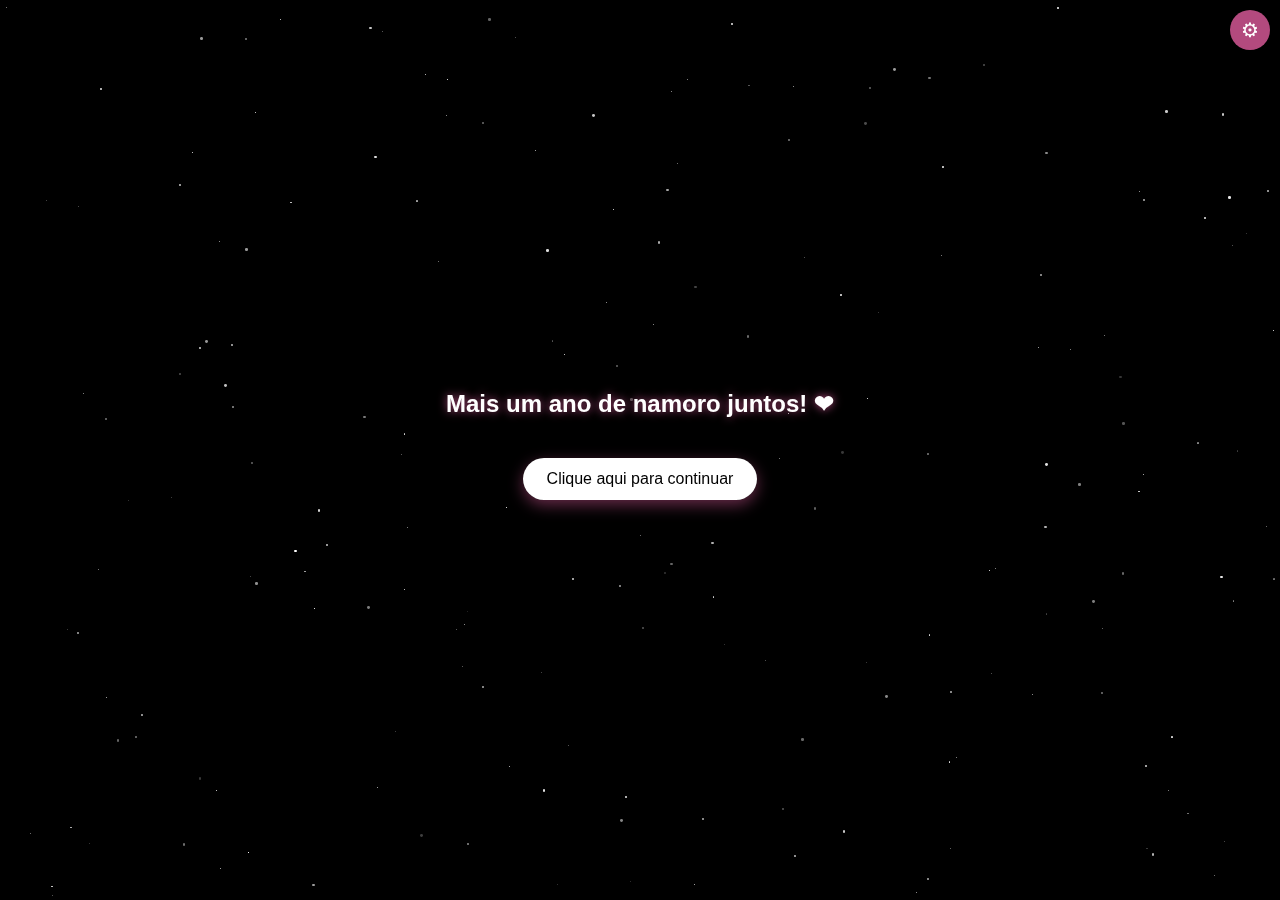
==== index.html @ 0c30dd14 "Add files via upload" ====
<!DOCTYPE html>
<html lang="pt-br">
<head>
    <meta charset="UTF-8">
    <meta name="viewport" content="width=device-width, initial-scale=1.0">
    <title>Declaração de Amor</title>
    <style>
        * {
            margin: 0;
            padding: 0;
            box-sizing: border-box;
            font-family: 'Arial', sans-serif;
        }
        body {
            background-color: rgb(0, 0, 0);
            color: white;
            overflow: hidden;
            position: relative;
            height: 100vh;
            width: 100vw;
        }
        .page {
            position: absolute;
            top: 0;
            left: 0;
            width: 100%;
            height: 100%;
            display: flex;
            flex-direction: column;
            justify-content: center;
            align-items: center;
            text-align: center;
            padding: 20px;
            opacity: 0;
            transition: opacity 1s ease;
            z-index: 1;
        }
        .active {
            opacity: 1;
            z-index: 10;
        }
        .stars {
            position: fixed;
            top: 0;
            left: 0;
            width: 100%;
            height: 100%;
            z-index: 0;
        }
        .star {
            position: absolute;
            background-color: white;
            border-radius: 50%;
        }
        .heart {
            position: absolute;
            color: rgb(248, 9, 9);
            font-size: 30px;
            animation: float 10s infinite ease-in-out;
            z-index: 0;
        }
        @keyframes float {
            0%, 100% {
                transform: translateY(0) rotate(0deg);
            }
            50% {
                transform: translateY(-20px) rotate(10deg);
            }
        }
        h1 {
            font-size: 1.5rem;
            margin-bottom: 30px;
            color: #ffffff;
            text-shadow: 0 0 10px rgba(255, 105, 180, 0.7);
        }
        h2 {
            font-size: 1.5rem;
            margin-bottom: 20px;
            color: #ffffff;
            text-shadow: 0 0 10px rgba(255, 105, 180, 0.7);
        }
        p {
            font-size: 1.2rem;
            margin-bottom: 20px;
            max-width: 600px;
            line-height: 1.6;
        }
        .btn {
            display: inline-block;
            padding: 12px 24px;
            background: linear-gradient(45deg, #ffffff, #ffffff);
            color: rgb(0, 0, 0);
            border: none;
            border-radius: 25px;
            font-size: 1rem;
            cursor: pointer;
            margin: 10px;
            text-decoration: none;
            box-shadow: 0 5px 15px rgba(255, 105, 180, 0.4);
            transition: all 0.3s ease;
        }
        .btn:hover {
            transform: translateY(-3px);
            box-shadow: 0 8px 20px rgba(255, 105, 180, 0.6);
        }
        .photo-container {
            width: 300px;
            height: 300px;
            border-radius: 15px;
            overflow: hidden;
            margin: 20px 0;
            box-shadow: 0 0 20px rgba(255, 255, 255, 0.7);
            position: relative;
        }
        .photo-container img {
            width: 100%;
            height: 100%;
            object-fit: cover;
        }
        .file-upload {
            position: absolute;
            bottom: 10px;
            right: 10px;
            background: rgba(0, 0, 0, 0.6);
            border-radius: 50%;
            width: 40px;
            height: 40px;
            display: flex;
            justify-content: center;
            align-items: center;
            cursor: pointer;
            z-index: 2;
        }
        .file-upload input {
            display: none;
        }
        .file-upload-icon {
            color: white;
            font-size: 20px;
        }
        .options {
            display: flex;
            justify-content: center;
            gap: 20px;
            margin-top: 20px;
        }
        .timer {
            display: flex;
            flex-direction: column;
            align-items: center;
            margin: 30px 0;
        }
        .timer div {
            margin: 10px 0;
            font-size: 1.3rem;
            color: #ff69b4;
        }
        .spotify-embed {
            width: 280px;
            height: 80px;
            margin: 20px 0;
            border-radius: 15px;
            overflow: hidden;
            box-shadow: 0 0 20px rgba(255, 255, 255, 0.7);
        }
        .heart-animation-container {
            width: 100%;
            height: 400px;
            display: flex;
            justify-content: center;
            align-items: center;
            margin: 20px 0;
        }
        .heart-animation-iframe {
            width: 100%;
            height: 100%;
            border: none;
            border-radius: 15px;
            box-shadow: 0 0 20px rgba(255, 105, 180, 0.7);
        }
        .meteor {
            position: absolute;
            width: 2px;
            height: 2px;
            background: linear-gradient(to right, rgba(255, 255, 255, 0.8), transparent);
            animation: meteor linear;
            top: 0;
            z-index: 0;
        }
        @keyframes meteor {
            0% {
                transform: translateX(0) translateY(0);
                opacity: 1;
            }
            100% {
                transform: translateX(-500px) translateY(500px);
                opacity: 0;
            }
        }
        .settings-panel {
            position: fixed;
            top: 10px;
            right: 10px;
            background: rgba(0, 0, 0, 0.7);
            padding: 10px;
            border-radius: 10px;
            z-index: 100;
            display: none;
        }
        .settings-toggle {
            position: fixed;
            top: 10px;
            right: 10px;
            background: rgba(255, 105, 180, 0.7);
            width: 40px;
            height: 40px;
            border-radius: 50%;
            display: flex;
            justify-content: center;
            align-items: center;
            cursor: pointer;
            z-index: 101;
            font-size: 20px;
            color: white;
        }
        .spotify-input {
            width: 100%;
            padding: 8px;
            margin-bottom: 10px;
            border-radius: 5px;
            border: 1px solid #ff69b4;
            background: rgba(0, 0, 0, 0.8);
            color: white;
        }
        .date-input {
            width: 100%;
            padding: 8px;
            margin-bottom: 10px;
            border-radius: 5px;
            border: 1px solid #ff69b4;
            background: rgba(0, 0, 0, 0.8);
            color: white;
        }
        #python-heart {
            width: 100%;
            height: 400px;
            border: none;
            border-radius: 15px;
            box-shadow: none;
        }
    </style>
</head>
<body>
    <!-- Estrelas de fundo -->
    <div class="stars" id="stars"></div>

    <!-- Botão de configurações -->
    <div class="settings-toggle" onclick="toggleSettings()">⚙</div>

    <!-- Painel de configurações -->
    <div class="settings-panel" id="settings-panel">
        <h3 style="margin-bottom: 10px; color: #fdfdfd;">Configurações</h3>
        <label for="spotify-url" style="display: block; margin-bottom: 5px;">URL do Spotify:</label>
        <input type="text" id="spotify-url" class="spotify-input" placeholder="https://open.spotify.com/embed/track/ID_DA_MUSICA">
        <label for="relationship-date" style="display: block; margin-top: 10px; margin-bottom: 5px;">Data de início do namoro:</label>
        <input type="date" id="relationship-date" class="date-input">
        <label for="declaration-text" style="display: block; margin-top: 10px; margin-bottom: 5px;">Sua declaração:</label>
        <textarea id="declaration-text" class="spotify-input" style="height: 100px; resize: none;" placeholder="Digite sua declaração de amor aqui..."></textarea>
        
        <h4 style="margin-top: 15px; margin-bottom: 10px; color: #fdfdfd;">Fotos</h4>
        <div style="display: flex; flex-direction: column; gap: 10px;">
            <div>
                <label for="photo1-upload" style="display: block; margin-bottom: 5px;">Foto 1:</label>
                <input type="file" id="photo1-upload" accept="image/*" onchange="loadAndSaveImage(this, 'character-photo1')">
            </div>
            <div>
                <label for="photo2-upload" style="display: block; margin-bottom: 5px;">Foto 2 (Casal):</label>
                <input type="file" id="photo2-upload" accept="image/*" onchange="loadAndSaveImage(this, 'couple-photo')">
            </div>
            <div>
                <label for="photo3-upload" style="display: block; margin-bottom: 5px;">Foto 3:</label>
                <input type="file" id="photo3-upload" accept="image/*" onchange="loadAndSaveImage(this, 'character-photo2')">
            </div>
        </div>
        
        <button class="btn" style="margin-top: 10px;" onclick="saveSettings()">Salvar</button>
    </div>

    <!-- Página 1 -->
    <div class="page active" id="page1">
        <h1>Mais um ano de namoro juntos! ❤</h1>
        <button class="btn" onclick="showPage(2)">Clique aqui para continuar</button>
    </div>

    <!-- Página 2 -->
    <div class="page" id="page2">
        <div class="photo-container">
            <img id="character-photo1" src="https://via.placeholder.com/500x300" alt="Personagem">
            <label class="file-upload">
                <input type="file" accept="image/*" onchange="loadAndSaveImage(this, 'character-photo1')">
                <span class="file-upload-icon"></span>
            </label>
        </div>
        <h2>Você gostaria de ouvir nossa música?</h2>
        <div class="options">
            <button class="btn" onclick="showPage(3)">Yes ❤</button>
            <button class="btn" onclick="showPage(3)">Não 😡</button>
        </div>
    </div>

    <!-- Página 3 -->
    <div class="page" id="page3">
        <h2>Te dedico cada verso dessa linda canção</h2>
        <div class="spotify-embed">
            <iframe id="spotify-iframe" src="https://open.spotify.com/embed/track/4cOdK2wGLETKBW3PvgPWqT" width="100%" height="100%" frameborder="0" allowtransparency="true" allow="encrypted-media"></iframe>
        </div>
        <button class="btn" onclick="showPage(4)">Clique aqui para continuar</button>
    </div>

    <!-- Página 4 -->
    <div class="page" id="page4">
        <div class="photo-container">
            <img id="couple-photo" src="https://via.placeholder.com/500x300" alt="Foto do casal">
            <label class="file-upload">
                <input type="file" accept="image/*" onchange="loadAndSaveImage(this, 'couple-photo')">
                <span class="file-upload-icon"></span>
            </label>
        </div>
        <p id="declaration">
            Cada momento ao seu lado é especial. Você ilumina meus dias e faz meu coração bater mais forte. Obrigado(a) por compartilhar sua vida comigo e por me fazer tão feliz. Te amo infinitamente!
        </p>
        <button class="btn" onclick="showPage(5)">Clique para continuar</button>
    </div>

    <!-- Página 5 -->
    <div class="page" id="page5">
        <div class="photo-container">
            <img id="character-photo2" src="https://via.placeholder.com/500x300" alt="Personagem">
            <label class="file-upload">
                <input type="file" accept="image/*" onchange="loadAndSaveImage(this, 'character-photo2')">
                <span class="file-upload-icon"></span>
            </label>
        </div>
        <h2>Você gostaria de ver a quanto tempo estamos juntos?</h2>
        <div class="options">
            <button class="btn" onclick="showPage(6)">Sim 🥰</button>
            <button class="btn" onclick="showPage(6)">Não 🥺</button>
        </div>
    </div>

    <!-- Página 6 -->
    <div class="page" id="page6">
        <h2>Estamos juntos há:</h2>
        <div class="timer">
            <div id="years">0 anos</div>
            <div id="months">0 meses</div>
            <div id="weeks">0 semanas</div>
            <div id="days">0 dias</div>
            <div id="hours">0 horas</div>
            <div id="minutes">0 minutos</div>
            <div id="seconds">0 segundos</div>
        </div>
        <button class="btn" onclick="showPage(7)">Clique aqui para continuar</button>
    </div>

    <!-- Página 7 -->
    <div class="page" id="page7">
        <h2>Tenho algo especial para você...</h2>
    
        <button class="btn" onclick="showPage(8)">Clique para ver coração</button>
    </div>

    <!-- Página 8 (Nova página com o coração Python) -->
    <div class="page" id="page8">
        <h2>Meu amor por você cresce a cada dia, assim como esse coração ❤</h2>
        <div class="heart-animation-container" style="box-shadow: none;">
            <iframe id="python-heart" src="heart2.html" width="100%" height="100%" frameborder="0" style="box-shadow: none;"></iframe>
        </div>
        <button class="btn" onclick="showPage(1)">Voltar ao início</button>
    </div>

    <script>
        // Variáveis globais
        let relationshipStartDate = new Date(2022, 0, 1); // Padrão: 1 de janeiro de 2022

        // Função para mostrar uma página específica
        function showPage(pageNumber) {
            document.querySelectorAll('.page').forEach(page => {
                page.classList.remove('active');
            });
            document.getElementById('page' + pageNumber).classList.add('active');
            
            // Se for a página do coração, recarregar o iframe para garantir que a animação comece
            if (pageNumber === 8) {
                const heartFrame = document.getElementById('python-heart');
                heartFrame.src = heartFrame.src;
            }
        }

        // Função para carregar e salvar imagem no localStorage
        function loadAndSaveImage(input, imageId) {
            if (input.files && input.files[0]) {
                const reader = new FileReader();
                reader.onload = function(e) {
                    const imageData = e.target.result;
                    // Salvar a imagem no localStorage
                    try {
                        localStorage.setItem('love_' + imageId, imageData);
                        // Exibir a imagem
                        document.getElementById(imageId).src = imageData;
                    } catch (error) {
                        // Se o localStorage estiver cheio, tente usar uma versão comprimida da imagem
                        console.error("Erro ao salvar imagem: ", error);
                        alert("A imagem é muito grande para ser salva localmente. Tente uma imagem menor.");
                    }
                }
                reader.readAsDataURL(input.files[0]);
            }
        }

        // Função para carregar imagens do localStorage
        function loadImagesFromStorage() {
            const imageIds = ['character-photo1', 'couple-photo', 'character-photo2'];
            
            imageIds.forEach(id => {
                const savedImage = localStorage.getItem('love_' + id);
                if (savedImage) {
                    document.getElementById(id).src = savedImage;
                }
            });
        }

        // Função para mostrar/esconder painel de configurações
        function toggleSettings() {
            const panel = document.getElementById('settings-panel');
            if (panel.style.display === 'block') {
                panel.style.display = 'none';
            } else {
                panel.style.display = 'block';
                // Carregar valores atuais nos campos
                loadCurrentSettingsToForm();
            }
        }

        // Função para carregar configurações atuais no formulário
        function loadCurrentSettingsToForm() {
            // Carregar URL do Spotify
            const spotifyUrl = localStorage.getItem('love_spotify_url');
            if (spotifyUrl) {
                document.getElementById('spotify-url').value = spotifyUrl;
            }

            // Carregar data de início do relacionamento
            const dateInput = localStorage.getItem('love_relationship_date');
            if (dateInput) {
                document.getElementById('relationship-date').value = dateInput;
            }

            // Carregar texto da declaração
            const declarationText = localStorage.getItem('love_declaration');
            if (declarationText) {
                document.getElementById('declaration-text').value = declarationText;
            }
        }

        // Função para salvar configurações
        function saveSettings() {
            // Salvar URL do Spotify
            const spotifyUrl = document.getElementById('spotify-url').value;
            if (spotifyUrl) {
                document.getElementById('spotify-iframe').src = spotifyUrl;
                localStorage.setItem('love_spotify_url', spotifyUrl);
            }

            // Salvar data de início do relacionamento
            const dateInput = document.getElementById('relationship-date').value;
            if (dateInput) {
                relationshipStartDate = new Date(dateInput);
                localStorage.setItem('love_relationship_date', dateInput);
            }

            // Salvar texto da declaração
            const declarationText = document.getElementById('declaration-text').value;
            if (declarationText) {
                document.getElementById('declaration').textContent = declarationText;
                localStorage.setItem('love_declaration', declarationText);
            }

            // Fechar painel
            document.getElementById('settings-panel').style.display = 'none';
            
            // Mostrar confirmação
            alert("Configurações salvas com sucesso!");
        }

        // Função para carregar configurações do localStorage
        function loadSettingsFromStorage() {
            // Carregar URL do Spotify
            const spotifyUrl = localStorage.getItem('love_spotify_url');
            if (spotifyUrl) {
                document.getElementById('spotify-iframe').src = spotifyUrl;
            }

            // Carregar data de início do relacionamento
            const dateInput = localStorage.getItem('love_relationship_date');
            if (dateInput) {
                relationshipStartDate = new Date(dateInput);
            }

            // Carregar texto da declaração
            const declarationText = localStorage.getItem('love_declaration');
            if (declarationText) {
                document.getElementById('declaration').textContent = declarationText;
            }
        }

        // Criar estrelas de fundo
        function createStars() {
            const starsContainer = document.getElementById('stars');
            const numberOfStars = 200;

            for (let i = 0; i < numberOfStars; i++) {
                const star = document.createElement('div');
                star.classList.add('star');

                // Tamanho aleatório para as estrelas
                const size = Math.random() * 3;
                star.style.width = size + 'px';
                star.style.height = size + 'px';

                // Posição aleatória
                star.style.left = Math.random() * 100 + '%';
                star.style.top = Math.random() * 100 + '%';

                // Brilho aleatório
                star.style.opacity = Math.random() * 0.8 + 0.2;

                starsContainer.appendChild(star);
            }
        }

        // Criar corações flutuantes
        function createHearts() {
            // Função mantida, mas não cria nenhum coração
            return;
        }

        // Criar meteoros
        function createMeteors() {
            setInterval(() => {
                const meteor = document.createElement('div');
                meteor.classList.add('meteor');

                // Posição inicial aleatória
                const startX = Math.random() * window.innerWidth + window.innerWidth/2;
                const startY = Math.random() * window.innerHeight/2;
                meteor.style.left = startX + 'px';
                meteor.style.top = startY + 'px';

                // Tamanho aleatório
                const size = Math.random() * 150 + 50;
                meteor.style.width = size + 'px';

                // Duração aleatória
                const duration = Math.random() * 2 + 1;
                meteor.style.animationDuration = duration + 's';

                document.body.appendChild(meteor);

                // Remover o meteoro após a animação
                setTimeout(() => {
                    meteor.remove();
                }, duration * 1000);
            }, 1000);
        }

        // Calcular tempo de namoro
        function calculateRelationshipTime() {
            function updateTimer() {
                const now = new Date();
                const diff = now - relationshipStartDate;

                // Cálculo básico de todas as unidades
                const seconds = Math.floor(diff / 1000);
                const minutes = Math.floor(seconds / 60);
                const hours = Math.floor(minutes / 60);
                const days = Math.floor(hours / 24);
                const months = Math.floor(days / 30.44); // Média de dias por mês
                const years = Math.floor(days / 365.25); // Considerando anos bissextos

                // Cálculo correto dos valores restantes
                const remainingMonths = Math.floor(months % 12);
                const totalDaysInMonths = years * 365.25 + remainingMonths * 30.44;
                const remainingDays = Math.floor(days - totalDaysInMonths);
                const remainingWeeks = Math.floor(remainingDays / 7);
                const remainingDaysAfterWeeks = remainingDays % 7;
                const remainingHours = hours % 24;
                const remainingMinutes = minutes % 60;
                const remainingSeconds = seconds % 60;

                document.getElementById('years').textContent = years + (years === 1 ? ' ano' : ' anos');
                document.getElementById('months').textContent = remainingMonths + (remainingMonths === 1 ? ' mês' : ' meses');
                document.getElementById('weeks').textContent = remainingWeeks + (remainingWeeks === 1 ? ' semana' : ' semanas');
                document.getElementById('days').textContent = remainingDaysAfterWeeks + (remainingDaysAfterWeeks === 1 ? ' dia' : ' dias');
                document.getElementById('hours').textContent = remainingHours + (remainingHours === 1 ? ' hora' : ' horas');
                document.getElementById('minutes').textContent = remainingMinutes + ' min';
                document.getElementById('seconds').textContent = remainingSeconds + (remainingSeconds === 1 ? ' segundo' : ' segundos');
            }

            // Atualizar a cada segundo
            setInterval(updateTimer, 1000);
            updateTimer(); // Iniciar imediatamente
        }

        // Verificar se o localStorage está disponível
        function checkLocalStorage() {
            try {
                localStorage.setItem('test', 'test');
                localStorage.removeItem('test');
                return true;
            } catch (e) {
                alert("Seu navegador não suporta armazenamento local ou está em modo privado. Algumas funcionalidades podem não funcionar corretamente.");
                return false;
            }
        }

        // Inicializar tudo quando a página carregar
        window.onload = function() {
            // Verificar se o localStorage está disponível
            if (checkLocalStorage()) {
                // Carregar configurações salvas
                loadSettingsFromStorage();
                
                // Carregar imagens salvas
                loadImagesFromStorage();
            }
            
            createStars();
            // Removida a chamada de createHearts()
            createMeteors();
            calculateRelationshipTime();
        };
    </script>
</body>
</html>
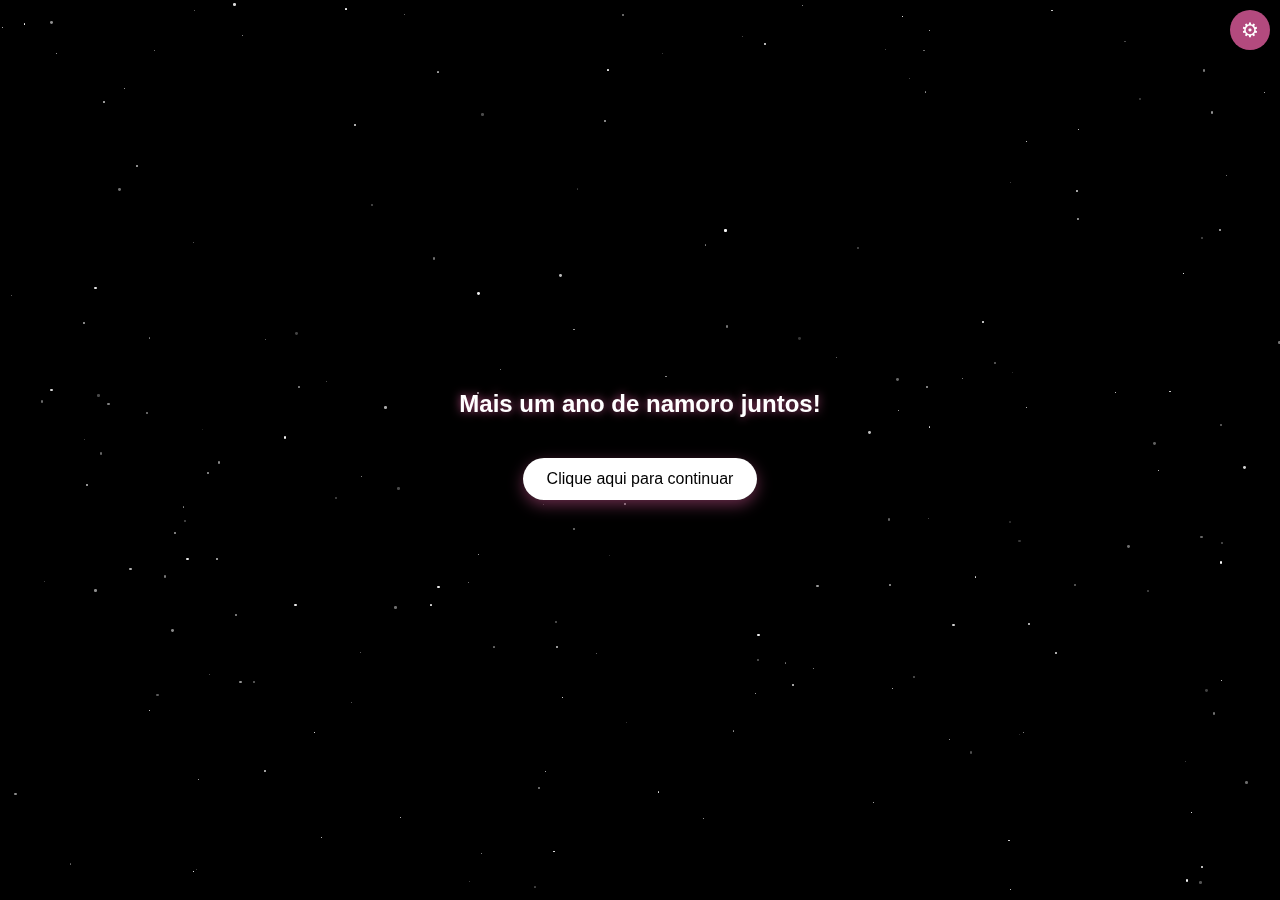
==== commit 7a26afdf: "Add files via upload" ====
--- a/index.html
+++ b/index.html
@@ -288,7 +288,7 @@
 
     <!-- Página 1 -->
     <div class="page active" id="page1">
-        <h1>Mais um ano de namoro juntos! ❤</h1>
+        <h1>Mais um ano de namoro juntos!</h1>
         <button class="btn" onclick="showPage(2)">Clique aqui para continuar</button>
     </div>
 
@@ -304,7 +304,7 @@
         <h2>Você gostaria de ouvir nossa música?</h2>
         <div class="options">
             <button class="btn" onclick="showPage(3)">Yes ❤</button>
-            <button class="btn" onclick="showPage(3)">Não 😡</button>
+            <button class="btn" onclick="showPage(3)">no 😡</button>
         </div>
     </div>
 
@@ -312,7 +312,7 @@
     <div class="page" id="page3">
         <h2>Te dedico cada verso dessa linda canção</h2>
         <div class="spotify-embed">
-            <iframe id="spotify-iframe" src="https://open.spotify.com/embed/track/4cOdK2wGLETKBW3PvgPWqT" width="100%" height="100%" frameborder="0" allowtransparency="true" allow="encrypted-media"></iframe>
+            <iframe id="spotify-iframe" src="https://open.spotify.com/embed/track/4vgU9MGJwhgBEtlO8mMN49?utm_source=generator" width="100%" height="100%" frameborder="0" allowtransparency="true" allow="encrypted-media"></iframe>
         </div>
         <button class="btn" onclick="showPage(4)">Clique aqui para continuar</button>
     </div>
@@ -343,8 +343,8 @@
         </div>
         <h2>Você gostaria de ver a quanto tempo estamos juntos?</h2>
         <div class="options">
-            <button class="btn" onclick="showPage(6)">Sim 🥰</button>
-            <button class="btn" onclick="showPage(6)">Não 🥺</button>
+            <button class="btn" onclick="showPage(6)">yes 🥰</button>
+            <button class="btn" onclick="showPage(6)">no 🥺</button>
         </div>
     </div>
 
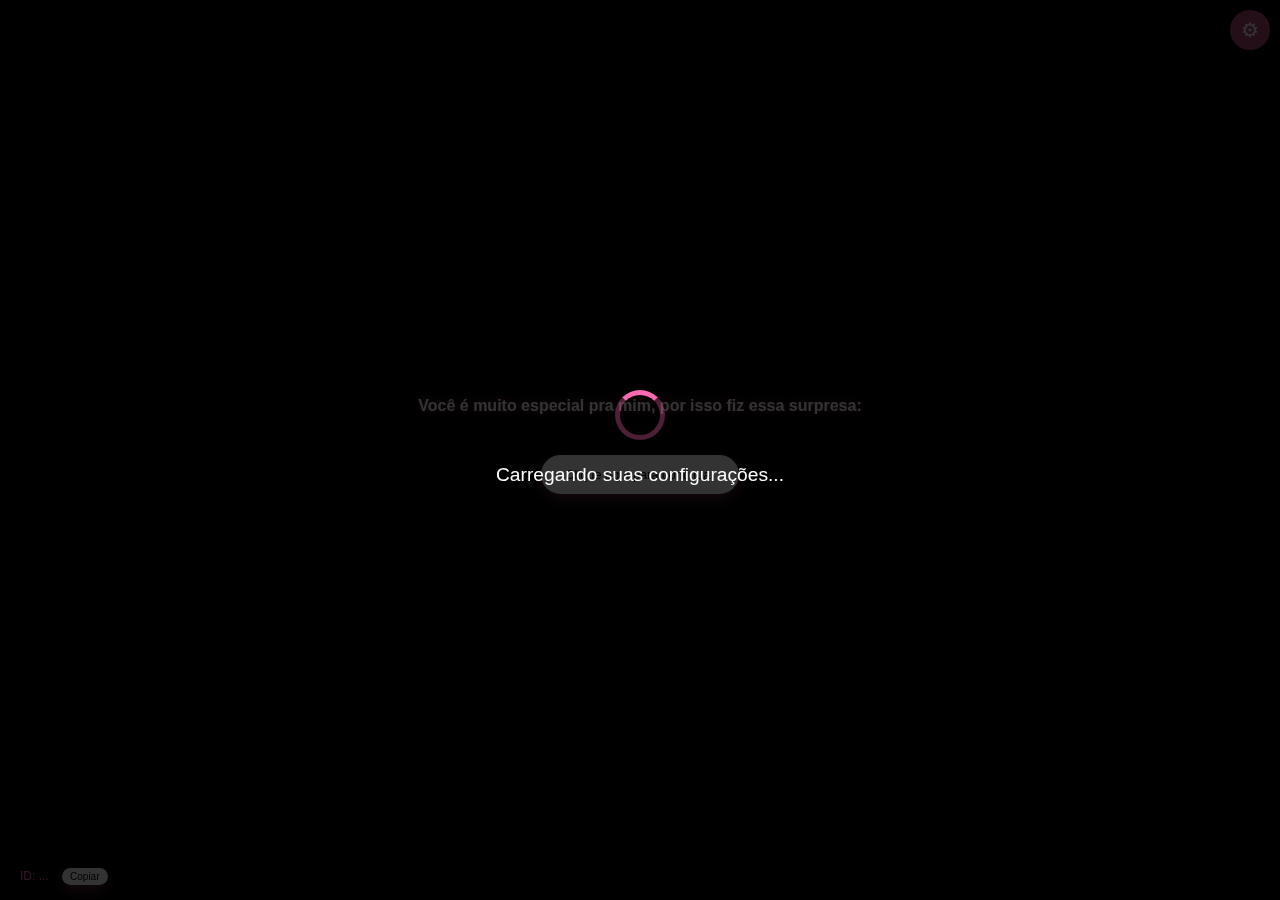
==== commit 40346005: "Add files via upload" ====
--- a/index.html
+++ b/index.html
@@ -3,23 +3,38 @@
 <head>
     <meta charset="UTF-8">
     <meta name="viewport" content="width=device-width, initial-scale=1.0">
+
     <title>Declaração de Amor</title>
+    <!-- Firebase SDK -->
+    <script src="https://www.gstatic.com/firebasejs/8.10.1/firebase-app.js"></script>
+    <script src="https://www.gstatic.com/firebasejs/8.10.1/firebase-database.js"></script>
     <style>
+
         * {
+
             margin: 0;
             padding: 0;
             box-sizing: border-box;
             font-family: 'Arial', sans-serif;
         }
+
+        
+
         body {
+
             background-color: rgb(0, 0, 0);
             color: white;
             overflow: hidden;
             position: relative;
             height: 100vh;
             width: 100vw;
-        }
+
+        }
+
+        
+
         .page {
+
             position: absolute;
             top: 0;
             left: 0;
@@ -34,31 +49,52 @@
             opacity: 0;
             transition: opacity 1s ease;
             z-index: 1;
-        }
+            overflow-y: auto;
+
+        }
+
+        
         .active {
+
             opacity: 1;
             z-index: 10;
-        }
+
+        }
+
+        
         .stars {
+
             position: fixed;
             top: 0;
             left: 0;
             width: 100%;
             height: 100%;
             z-index: 0;
-        }
+
+        }
+
+        
+
         .star {
+
             position: absolute;
             background-color: white;
             border-radius: 50%;
-        }
+
+        }
+
+        
         .heart {
+
             position: absolute;
             color: rgb(248, 9, 9);
             font-size: 30px;
             animation: float 10s infinite ease-in-out;
             z-index: 0;
-        }
+
+        }
+
+        
         @keyframes float {
             0%, 100% {
                 transform: translateY(0) rotate(0deg);
@@ -67,24 +103,36 @@
                 transform: translateY(-20px) rotate(10deg);
             }
         }
+
+        
         h1 {
-            font-size: 1.5rem;
+            font-size: 1.0rem;
             margin-bottom: 30px;
             color: #ffffff;
             text-shadow: 0 0 10px rgba(255, 105, 180, 0.7);
-        }
+
+        }
+
+        
         h2 {
             font-size: 1.5rem;
             margin-bottom: 20px;
             color: #ffffff;
             text-shadow: 0 0 10px rgba(255, 105, 180, 0.7);
-        }
+
+        }
+
+        
+
         p {
             font-size: 1.2rem;
             margin-bottom: 20px;
             max-width: 600px;
             line-height: 1.6;
-        }
+
+        }
+
+        
         .btn {
             display: inline-block;
             padding: 12px 24px;
@@ -92,31 +140,50 @@
             color: rgb(0, 0, 0);
             border: none;
             border-radius: 25px;
-            font-size: 1rem;
+            font-size: 0.8rem;
             cursor: pointer;
             margin: 10px;
             text-decoration: none;
             box-shadow: 0 5px 15px rgba(255, 105, 180, 0.4);
             transition: all 0.3s ease;
-        }
+
+        }
+
+        
+
         .btn:hover {
             transform: translateY(-3px);
             box-shadow: 0 8px 20px rgba(255, 105, 180, 0.6);
         }
+
+        
         .photo-container {
-            width: 300px;
-            height: 300px;
+            width: 280px;
+            height: 280px;
             border-radius: 15px;
             overflow: hidden;
             margin: 20px 0;
             box-shadow: 0 0 20px rgba(255, 255, 255, 0.7);
             position: relative;
-        }
+
+        }
+
+        
+        @media (min-width: 768px) {
+            .photo-container {
+                width: 300px;
+                height: 300px;
+            }
+        }
+
+        
         .photo-container img {
             width: 100%;
             height: 100%;
             object-fit: cover;
         }
+
+        
         .file-upload {
             position: absolute;
             bottom: 10px;
@@ -131,30 +198,43 @@
             cursor: pointer;
             z-index: 2;
         }
+
+        
         .file-upload input {
             display: none;
         }
+
+        
         .file-upload-icon {
             color: white;
             font-size: 20px;
         }
+
+        
+
         .options {
             display: flex;
             justify-content: center;
             gap: 20px;
             margin-top: 20px;
         }
+
+        
         .timer {
             display: flex;
             flex-direction: column;
             align-items: center;
             margin: 30px 0;
         }
+
+    
         .timer div {
             margin: 10px 0;
             font-size: 1.3rem;
             color: #ff69b4;
         }
+
+        
         .spotify-embed {
             width: 280px;
             height: 80px;
@@ -163,14 +243,27 @@
             overflow: hidden;
             box-shadow: 0 0 20px rgba(255, 255, 255, 0.7);
         }
+
+        
         .heart-animation-container {
             width: 100%;
-            height: 400px;
+            height: 300px;
             display: flex;
             justify-content: center;
             align-items: center;
             margin: 20px 0;
         }
+
+        
+
+        @media (min-width: 768px) {
+            .heart-animation-container {
+                height: 400px;
+            }
+        }
+
+        
+
         .heart-animation-iframe {
             width: 100%;
             height: 100%;
@@ -178,6 +271,8 @@
             border-radius: 15px;
             box-shadow: 0 0 20px rgba(255, 105, 180, 0.7);
         }
+
+        
         .meteor {
             position: absolute;
             width: 2px;
@@ -187,6 +282,8 @@
             top: 0;
             z-index: 0;
         }
+
+        
         @keyframes meteor {
             0% {
                 transform: translateX(0) translateY(0);
@@ -197,16 +294,22 @@
                 opacity: 0;
             }
         }
+
+        
         .settings-panel {
             position: fixed;
-            top: 10px;
-            right: 10px;
-            background: rgba(0, 0, 0, 0.7);
-            padding: 10px;
-            border-radius: 10px;
+            top: 0;
+            left: 0;
+            right: 0;
+            bottom: 0;
+            background: rgba(0, 0, 0, 0.95);
+            padding: 20px;
             z-index: 100;
             display: none;
-        }
+            overflow-y: auto;
+        }
+
+        
         .settings-toggle {
             position: fixed;
             top: 10px;
@@ -223,34 +326,185 @@
             font-size: 20px;
             color: white;
         }
+
+        
+        .settings-content {
+            max-width: 500px;
+            margin: 0 auto;
+            padding-top: 50px;
+        }
+
+        
+        .settings-close {
+            position: absolute;
+            top: 10px;
+            right: 10px;
+            background: rgba(255, 105, 180, 0.7);
+            width: 40px;
+            height: 40px;
+            border-radius: 50%;
+            display: flex;
+            justify-content: center;
+            align-items: center;
+            cursor: pointer;
+            font-size: 20px;
+            color: white;
+        }
+
+        
         .spotify-input {
             width: 100%;
-            padding: 8px;
-            margin-bottom: 10px;
+            padding: 12px;
+            margin-bottom: 15px;
             border-radius: 5px;
             border: 1px solid #ff69b4;
             background: rgba(0, 0, 0, 0.8);
             color: white;
-        }
+            font-size: 16px;
+        }
+
+        
         .date-input {
             width: 100%;
-            padding: 8px;
-            margin-bottom: 10px;
+            padding: 12px;
+            margin-bottom: 15px;
             border-radius: 5px;
             border: 1px solid #ff69b4;
             background: rgba(0, 0, 0, 0.8);
             color: white;
-        }
+            font-size: 16px;
+        }
+
+        
         #python-heart {
             width: 100%;
-            height: 400px;
+            height: 100%;
             border: none;
             border-radius: 15px;
             box-shadow: none;
         }
+
+        
+        .settings-section {
+            margin-bottom: 25px;
+        }
+
+    
+
+        .settings-section h3 {
+            margin-bottom: 15px;
+            color: #ff69b4;
+        }
+
+        
+
+        .file-input-container {
+            position: relative;
+            margin-bottom: 15px;
+        }
+
+        
+        .file-input-label {
+            display: block;
+            padding: 12px;
+            background: rgba(255, 105, 180, 0.3);
+            border: 1px solid #ff69b4;
+            border-radius: 5px;
+            color: white;
+            text-align: center;
+            cursor: pointer;
+        }
+
+        
+        .file-input {
+            position: absolute;
+            top: 0;
+            left: 0;
+            width: 100%;
+            height: 100%;
+            opacity: 0;
+            cursor: pointer;
+        }
+
+        
+
+        .preview-container {
+            width: 100%;
+            height: 150px;
+            margin-top: 10px;
+            border-radius: 5px;
+            overflow: hidden;
+            background: #111;
+            display: flex;
+            justify-content: center;
+            align-items: center;
+        }
+
+        
+
+        .preview-container img {
+            max-width: 100%;
+            max-height: 100%;
+            object-fit: contain;
+        }
+        
+        .loading-overlay {
+            position: fixed;
+            top: 0;
+            left: 0;
+            width: 100%;
+            height: 100%;
+            background-color: rgba(0, 0, 0, 0.8);
+            display: flex;
+            justify-content: center;
+            align-items: center;
+            z-index: 1000;
+            flex-direction: column;
+        }
+        
+        .loading-spinner {
+            border: 5px solid rgba(255, 105, 180, 0.3);
+            border-radius: 50%;
+            border-top: 5px solid #ff69b4;
+            width: 50px;
+            height: 50px;
+            animation: spin 1s linear infinite;
+            margin-bottom: 20px;
+        }
+        
+        @keyframes spin {
+            0% { transform: rotate(0deg); }
+            100% { transform: rotate(360deg); }
+        }
+        
+        .site-id-container {
+            position: fixed;
+            bottom: 10px;
+            left: 10px;
+            background: rgba(0, 0, 0, 0.7);
+            padding: 5px 10px;
+            border-radius: 5px;
+            font-size: 12px;
+            color: #ff69b4;
+            z-index: 99;
+        }
+
     </style>
 </head>
+
 <body>
+    <!-- Overlay de carregamento -->
+    <div class="loading-overlay" id="loading-overlay">
+        <div class="loading-spinner"></div>
+        <p>Carregando suas configurações...</p>
+    </div>
+
+    <!-- Container para ID do site -->
+    <div class="site-id-container" id="site-id-container">
+        ID: <span id="site-id">...</span>
+        <button class="btn" style="padding: 3px 8px; margin: 0 0 0 10px; font-size: 10px;" onclick="copySiteId()">Copiar</button>
+    </div>
+
     <!-- Estrelas de fundo -->
     <div class="stars" id="stars"></div>
 
@@ -259,36 +513,72 @@
 
     <!-- Painel de configurações -->
     <div class="settings-panel" id="settings-panel">
-        <h3 style="margin-bottom: 10px; color: #fdfdfd;">Configurações</h3>
-        <label for="spotify-url" style="display: block; margin-bottom: 5px;">URL do Spotify:</label>
-        <input type="text" id="spotify-url" class="spotify-input" placeholder="https://open.spotify.com/embed/track/ID_DA_MUSICA">
-        <label for="relationship-date" style="display: block; margin-top: 10px; margin-bottom: 5px;">Data de início do namoro:</label>
-        <input type="date" id="relationship-date" class="date-input">
-        <label for="declaration-text" style="display: block; margin-top: 10px; margin-bottom: 5px;">Sua declaração:</label>
-        <textarea id="declaration-text" class="spotify-input" style="height: 100px; resize: none;" placeholder="Digite sua declaração de amor aqui..."></textarea>
-        
-        <h4 style="margin-top: 15px; margin-bottom: 10px; color: #fdfdfd;">Fotos</h4>
-        <div style="display: flex; flex-direction: column; gap: 10px;">
-            <div>
-                <label for="photo1-upload" style="display: block; margin-bottom: 5px;">Foto 1:</label>
-                <input type="file" id="photo1-upload" accept="image/*" onchange="loadAndSaveImage(this, 'character-photo1')">
+        <div class="settings-close" onclick="toggleSettings()">✕</div>
+        <div class="settings-content">
+            <h2 style="margin-bottom: 20px; color: #fdfdfd;">Configurações</h2>
+            
+            <div class="settings-section">
+                <h3>ID do Site</h3>
+                <p style="font-size: 14px; margin-bottom: 15px;">Use este ID para acessar o mesmo site em outros dispositivos:</p>
+                <div style="display: flex; margin-bottom: 15px;">
+                    <input type="text" id="config-site-id" class="spotify-input" style="margin-bottom: 0; margin-right: 10px;" placeholder="Digite o ID do site">
+                    <button class="btn" style="margin: 0; padding: 10px 15px;" onclick="loadSiteById()">Carregar</button>
+                </div>
             </div>
-            <div>
-                <label for="photo2-upload" style="display: block; margin-bottom: 5px;">Foto 2 (Casal):</label>
-                <input type="file" id="photo2-upload" accept="image/*" onchange="loadAndSaveImage(this, 'couple-photo')">
+            
+            <div class="settings-section">
+                <h3>Música</h3>
+                <label for="spotify-url" style="display: block; margin-bottom: 8px;">URL do Spotify:</label>
+                <input type="text" id="spotify-url" class="spotify-input" placeholder="https://open.spotify.com/embed/track/ID_DA_MUSICA">
             </div>
-            <div>
-                <label for="photo3-upload" style="display: block; margin-bottom: 5px;">Foto 3:</label>
-                <input type="file" id="photo3-upload" accept="image/*" onchange="loadAndSaveImage(this, 'character-photo2')">
+            
+            <div class="settings-section">
+                <h3>Data do Relacionamento</h3>
+                <label for="relationship-date" style="display: block; margin-bottom: 8px;">Data de início do namoro:</label>
+                <input type="date" id="relationship-date" class="date-input">
             </div>
+            
+            <div class="settings-section">
+                <h3>Sua Declaração</h3>
+                <label for="declaration-text" style="display: block; margin-bottom: 8px;">Mensagem de amor:</label>
+                <textarea id="declaration-text" class="spotify-input" style="height: 120px; resize: none;" placeholder="Digite sua declaração de amor aqui..."></textarea>
+            </div>
+            
+            <div class="settings-section">
+                <h3>Fotos</h3>
+                
+                <div class="file-input-container">
+                    <label for="photo1-upload" class="file-input-label">Selecionar Foto 1</label>
+                    <input type="file" id="photo1-upload" class="file-input" accept="image/*" onchange="previewImage(this, 'preview1'); loadAndSaveImage(this, 'character-photo1')">
+                    <div class="preview-container">
+                        <img id="preview1" src="" alt="Preview">
+                    </div>
+                </div>
+                
+                <div class="file-input-container">
+                    <label for="photo2-upload" class="file-input-label">Selecionar Foto do Casal</label>
+                    <input type="file" id="photo2-upload" class="file-input" accept="image/*" onchange="previewImage(this, 'preview2'); loadAndSaveImage(this, 'couple-photo')">
+                    <div class="preview-container">
+                        <img id="preview2" src="" alt="Preview">
+                    </div>
+                </div>
+                
+                <div class="file-input-container">
+                    <label for="photo3-upload" class="file-input-label">Selecionar Foto 3</label>
+                    <input type="file" id="photo3-upload" class="file-input" accept="image/*" onchange="previewImage(this, 'preview3'); loadAndSaveImage(this, 'character-photo2')">
+                    <div class="preview-container">
+                        <img id="preview3" src="" alt="Preview">
+                    </div>
+                </div>
+            </div>
+            
+            <button class="btn" style="width: 100%; margin: 20px 0;" onclick="saveSettings()">Salvar Configurações</button>
         </div>
-        
-        <button class="btn" style="margin-top: 10px;" onclick="saveSettings()">Salvar</button>
     </div>
 
     <!-- Página 1 -->
     <div class="page active" id="page1">
-        <h1>Mais um ano de namoro juntos!</h1>
+        <h1>Você é muito especial pra mim, por isso fiz essa surpresa:</h1>
         <button class="btn" onclick="showPage(2)">Clique aqui para continuar</button>
     </div>
 
@@ -296,15 +586,11 @@
     <div class="page" id="page2">
         <div class="photo-container">
             <img id="character-photo1" src="https://via.placeholder.com/500x300" alt="Personagem">
-            <label class="file-upload">
-                <input type="file" accept="image/*" onchange="loadAndSaveImage(this, 'character-photo1')">
-                <span class="file-upload-icon"></span>
-            </label>
         </div>
         <h2>Você gostaria de ouvir nossa música?</h2>
         <div class="options">
             <button class="btn" onclick="showPage(3)">Yes ❤</button>
-            <button class="btn" onclick="showPage(3)">no 😡</button>
+            <button class="btn" onclick="showPage(3)">Não 😡</button>
         </div>
     </div>
 
@@ -312,7 +598,7 @@
     <div class="page" id="page3">
         <h2>Te dedico cada verso dessa linda canção</h2>
         <div class="spotify-embed">
-            <iframe id="spotify-iframe" src="https://open.spotify.com/embed/track/4vgU9MGJwhgBEtlO8mMN49?utm_source=generator" width="100%" height="100%" frameborder="0" allowtransparency="true" allow="encrypted-media"></iframe>
+            <iframe id="spotify-iframe" src="https://open.spotify.com/embed/track/4cOdK2wGLETKBW3PvgPWqT" width="100%" height="100%" frameborder="0" allowtransparency="true" allow="encrypted-media"></iframe>
         </div>
         <button class="btn" onclick="showPage(4)">Clique aqui para continuar</button>
     </div>
@@ -321,10 +607,6 @@
     <div class="page" id="page4">
         <div class="photo-container">
             <img id="couple-photo" src="https://via.placeholder.com/500x300" alt="Foto do casal">
-            <label class="file-upload">
-                <input type="file" accept="image/*" onchange="loadAndSaveImage(this, 'couple-photo')">
-                <span class="file-upload-icon"></span>
-            </label>
         </div>
         <p id="declaration">
             Cada momento ao seu lado é especial. Você ilumina meus dias e faz meu coração bater mais forte. Obrigado(a) por compartilhar sua vida comigo e por me fazer tão feliz. Te amo infinitamente!
@@ -336,15 +618,11 @@
     <div class="page" id="page5">
         <div class="photo-container">
             <img id="character-photo2" src="https://via.placeholder.com/500x300" alt="Personagem">
-            <label class="file-upload">
-                <input type="file" accept="image/*" onchange="loadAndSaveImage(this, 'character-photo2')">
-                <span class="file-upload-icon"></span>
-            </label>
         </div>
         <h2>Você gostaria de ver a quanto tempo estamos juntos?</h2>
         <div class="options">
-            <button class="btn" onclick="showPage(6)">yes 🥰</button>
-            <button class="btn" onclick="showPage(6)">no 🥺</button>
+            <button class="btn" onclick="showPage(6)">Sim 🥰</button>
+            <button class="btn" onclick="showPage(6)">Não 🥺</button>
         </div>
     </div>
 
@@ -365,14 +643,13 @@
 
     <!-- Página 7 -->
     <div class="page" id="page7">
-        <h2>Tenho algo especial para você...</h2>
-    
+        <h2> A seguir veja a declaração especial</h2>
         <button class="btn" onclick="showPage(8)">Clique para ver coração</button>
     </div>
 
     <!-- Página 8 (Nova página com o coração Python) -->
     <div class="page" id="page8">
-        <h2>Meu amor por você cresce a cada dia, assim como esse coração ❤</h2>
+        <h2>Assim como esse coração, meu amor por você aumenta a cada dia!</h2>
         <div class="heart-animation-container" style="box-shadow: none;">
             <iframe id="python-heart" src="heart2.html" width="100%" height="100%" frameborder="0" style="box-shadow: none;"></iframe>
         </div>
@@ -380,8 +657,101 @@
     </div>
 
     <script>
+        // Configuração do Firebase
+        const firebaseConfig = {
+            apiKey: "AIzaSyDqGXYZUFjXKXKPBXlN5UZcPDKA-LrQJLs",
+            authDomain: "love-declaration-app.firebaseapp.com",
+            databaseURL: "https://love-declaration-app-default-rtdb.firebaseio.com",
+            projectId: "love-declaration-app",
+            storageBucket: "love-declaration-app.appspot.com",
+            messagingSenderId: "1098765432",
+            appId: "1:1098765432:web:abcdef1234567890abcdef"
+        };
+        
+        // Inicializar Firebase
+        firebase.initializeApp(firebaseConfig);
+        const database = firebase.database();
+        
         // Variáveis globais
         let relationshipStartDate = new Date(2022, 0, 1); // Padrão: 1 de janeiro de 2022
+        let siteId = '';
+        
+        // Gerar ID único para o site ou recuperar do localStorage
+        function generateOrGetSiteId() {
+            // Verificar se já existe um ID no localStorage
+            let existingId = localStorage.getItem('love_site_id');
+            
+            if (existingId) {
+                siteId = existingId;
+            } else {
+                // Gerar um ID aleatório de 8 caracteres
+                siteId = Math.random().toString(36).substring(2, 10);
+                localStorage.setItem('love_site_id', siteId);
+            }
+            
+            // Exibir o ID na interface
+            document.getElementById('site-id').textContent = siteId;
+        }
+        
+        // Função para copiar o ID do site para a área de transferência
+        function copySiteId() {
+            const siteIdText = document.getElementById('site-id').textContent;
+            
+            // Criar um elemento temporário para copiar o texto
+            const tempInput = document.createElement('input');
+            tempInput.value = siteIdText;
+            document.body.appendChild(tempInput);
+            tempInput.select();
+            document.execCommand('copy');
+            document.body.removeChild(tempInput);
+            
+            // Feedback visual
+            const siteIdContainer = document.getElementById('site-id-container');
+            const originalText = siteIdContainer.innerHTML;
+            siteIdContainer.innerHTML = 'ID copiado!';
+            
+            setTimeout(() => {
+                siteIdContainer.innerHTML = originalText;
+            }, 2000);
+        }
+        
+        // Função para carregar site pelo ID
+        function loadSiteById() {
+            const inputId = document.getElementById('config-site-id').value.trim();
+            
+            if (!inputId) {
+                alert('Por favor, digite um ID válido.');
+                return;
+            }
+            
+            // Mostrar overlay de carregamento
+            document.getElementById('loading-overlay').style.display = 'flex';
+            
+            // Verificar se o ID existe no banco de dados
+            database.ref('sites/' + inputId).once('value')
+                .then((snapshot) => {
+                    if (snapshot.exists()) {
+                        // Salvar o novo ID no localStorage
+                        localStorage.setItem('love_site_id', inputId);
+                        siteId = inputId;
+                        document.getElementById('site-id').textContent = siteId;
+                        
+                        // Carregar os dados
+                        loadSettingsFromDatabase();
+                        
+                        // Fechar o painel de configurações
+                        toggleSettings();
+                    } else {
+                        alert('ID não encontrado. Verifique se digitou corretamente.');
+                        document.getElementById('loading-overlay').style.display = 'none';
+                    }
+                })
+                .catch((error) => {
+                    console.error("Erro ao carregar site pelo ID:", error);
+                    alert('Erro ao carregar o site. Tente novamente mais tarde.');
+                    document.getElementById('loading-overlay').style.display = 'none';
+                });
+        }
 
         // Função para mostrar uma página específica
         function showPage(pageNumber) {
@@ -397,37 +767,35 @@
             }
         }
 
-        // Função para carregar e salvar imagem no localStorage
+        // Função para pré-visualizar imagem
+        function previewImage(input, previewId) {
+            if (input.files && input.files[0]) {
+                const reader = new FileReader();
+                reader.onload = function(e) {
+                    document.getElementById(previewId).src = e.target.result;
+                }
+                reader.readAsDataURL(input.files[0]);
+            }
+        }
+
+        // Função para carregar e salvar imagem
         function loadAndSaveImage(input, imageId) {
             if (input.files && input.files[0]) {
                 const reader = new FileReader();
                 reader.onload = function(e) {
                     const imageData = e.target.result;
-                    // Salvar a imagem no localStorage
+                    // Exibir a imagem
+                    document.getElementById(imageId).src = imageData;
+                    
+                    // Salvar a imagem no localStorage como backup
                     try {
                         localStorage.setItem('love_' + imageId, imageData);
-                        // Exibir a imagem
-                        document.getElementById(imageId).src = imageData;
                     } catch (error) {
-                        // Se o localStorage estiver cheio, tente usar uma versão comprimida da imagem
-                        console.error("Erro ao salvar imagem: ", error);
-                        alert("A imagem é muito grande para ser salva localmente. Tente uma imagem menor.");
+                        console.warn("Não foi possível salvar a imagem no localStorage (provavelmente muito grande)");
                     }
                 }
                 reader.readAsDataURL(input.files[0]);
             }
-        }
-
-        // Função para carregar imagens do localStorage
-        function loadImagesFromStorage() {
-            const imageIds = ['character-photo1', 'couple-photo', 'character-photo2'];
-            
-            imageIds.forEach(id => {
-                const savedImage = localStorage.getItem('love_' + id);
-                if (savedImage) {
-                    document.getElementById(id).src = savedImage;
-                }
-            });
         }
 
         // Função para mostrar/esconder painel de configurações
@@ -435,8 +803,10 @@
             const panel = document.getElementById('settings-panel');
             if (panel.style.display === 'block') {
                 panel.style.display = 'none';
+                document.body.style.overflow = 'auto';
             } else {
                 panel.style.display = 'block';
+                document.body.style.overflow = 'hidden';
                 // Carregar valores atuais nos campos
                 loadCurrentSettingsToForm();
             }
@@ -445,104 +815,224 @@
         // Função para carregar configurações atuais no formulário
         function loadCurrentSettingsToForm() {
             // Carregar URL do Spotify
-            const spotifyUrl = localStorage.getItem('love_spotify_url');
+            const spotifyUrl = document.getElementById('spotify-iframe').src;
             if (spotifyUrl) {
                 document.getElementById('spotify-url').value = spotifyUrl;
             }
-
+            
             // Carregar data de início do relacionamento
-            const dateInput = localStorage.getItem('love_relationship_date');
-            if (dateInput) {
-                document.getElementById('relationship-date').value = dateInput;
-            }
-
+            if (relationshipStartDate) {
+                const dateString = relationshipStartDate.toISOString().split('T')[0];
+                document.getElementById('relationship-date').value = dateString;
+            }
+            
             // Carregar texto da declaração
-            const declarationText = localStorage.getItem('love_declaration');
+            const declarationText = document.getElementById('declaration').textContent.trim();
             if (declarationText) {
                 document.getElementById('declaration-text').value = declarationText;
             }
-        }
-
-        // Função para salvar configurações
-        function saveSettings() {
-            // Salvar URL do Spotify
-            const spotifyUrl = document.getElementById('spotify-url').value;
-            if (spotifyUrl) {
-                document.getElementById('spotify-iframe').src = spotifyUrl;
-                localStorage.setItem('love_spotify_url', spotifyUrl);
-            }
-
-            // Salvar data de início do relacionamento
-            const dateInput = document.getElementById('relationship-date').value;
-            if (dateInput) {
-                relationshipStartDate = new Date(dateInput);
-                localStorage.setItem('love_relationship_date', dateInput);
-            }
-
-            // Salvar texto da declaração
-            const declarationText = document.getElementById('declaration-text').value;
-            if (declarationText) {
-                document.getElementById('declaration').textContent = declarationText;
-                localStorage.setItem('love_declaration', declarationText);
-            }
-
+            
+            // Exibir o ID do site atual
+            document.getElementById('config-site-id').value = siteId;
+        }
+
+        // Substitua a função saveSettings atual por esta versão melhorada
+function saveSettings() {
+    // Mostrar overlay de carregamento
+    document.getElementById('loading-overlay').style.display = 'flex';
+    
+    // Obter valores dos campos
+    const spotifyUrl = document.getElementById('spotify-url').value;
+    const dateInput = document.getElementById('relationship-date').value;
+    const declarationText = document.getElementById('declaration-text').value;
+    
+    // Atualizar a interface
+    if (spotifyUrl) {
+        document.getElementById('spotify-iframe').src = spotifyUrl;
+    }
+    
+    if (dateInput) {
+        relationshipStartDate = new Date(dateInput);
+    }
+    
+    if (declarationText) {
+        document.getElementById('declaration').textContent = declarationText;
+    }
+    
+    // Preparar dados para salvar no banco de dados
+    const settingsData = {
+        spotifyUrl: spotifyUrl || document.getElementById('spotify-iframe').src,
+        relationshipDate: dateInput || (relationshipStartDate ? relationshipStartDate.toISOString() : ''),
+        declaration: declarationText || document.getElementById('declaration').textContent.trim(),
+        lastUpdated: new Date().toISOString()
+    };
+    
+    // Adicionar imagens ao objeto de dados
+    const imageIds = ['character-photo1', 'couple-photo', 'character-photo2'];
+    imageIds.forEach(id => {
+        const imgElement = document.getElementById(id);
+        if (imgElement && imgElement.src && !imgElement.src.includes('placeholder')) {
+            settingsData[id] = imgElement.src;
+        }
+    });
+    
+    // Definir um timeout para garantir que o overlay seja removido
+    const saveTimeout = setTimeout(() => {
+        document.getElementById('loading-overlay').style.display = 'none';
+        toggleSettings();
+        alert("Configurações salvas com sucesso! Seu ID único é: " + siteId);
+    }, 5000); // 5 segundos de timeout
+    
+    // Salvar no Firebase
+    database.ref('sites/' + siteId).set(settingsData)
+        .then(() => {
+            clearTimeout(saveTimeout); // Limpar o timeout se a operação for bem-sucedida antes do timeout
+            
+            // Esconder overlay de carregamento
+            document.getElementById('loading-overlay').style.display = 'none';
+            
             // Fechar painel
-            document.getElementById('settings-panel').style.display = 'none';
+            toggleSettings();
             
             // Mostrar confirmação
-            alert("Configurações salvas com sucesso!");
-        }
-
-        // Função para carregar configurações do localStorage
-        function loadSettingsFromStorage() {
+            alert("Configurações salvas com sucesso! Seu ID único é: " + siteId);
+        })
+        .catch((error) => {
+            clearTimeout(saveTimeout); // Limpar o timeout se ocorrer um erro antes do timeout
+            console.error("Erro ao salvar configurações:", error);
+            
+            // Esconder overlay de carregamento
+            document.getElementById('loading-overlay').style.display = 'none';
+            
+            // Tentar salvar no localStorage como fallback
+            try {
+                localStorage.setItem('love_spotify_url', settingsData.spotifyUrl);
+                localStorage.setItem('love_relationship_date', settingsData.relationshipDate);
+                localStorage.setItem('love_declaration', settingsData.declaration);
+                
+                alert("Não foi possível salvar na nuvem, mas suas configurações foram salvas localmente.");
+            } catch (e) {
+                alert("Erro ao salvar configurações. Por favor, tente novamente mais tarde.");
+            }
+        });
+}
+
+        // Função para carregar configurações do banco de dados
+        function loadSettingsFromDatabase() {
+            database.ref('sites/' + siteId).once('value')
+                .then((snapshot) => {
+                    const data = snapshot.val();
+                    
+                    if (data) {
+                        // Carregar URL do Spotify
+                        if (data.spotifyUrl) {
+                            document.getElementById('spotify-iframe').src = data.spotifyUrl;
+                        }
+                        
+                        // Carregar data de início do relacionamento
+                        if (data.relationshipDate) {
+                            relationshipStartDate = new Date(data.relationshipDate);
+                        }
+                        
+                        // Carregar texto da declaração
+                        if (data.declaration) {
+                            document.getElementById('declaration').textContent = data.declaration;
+                        }
+                        
+                        // Carregar imagens
+                        const imageIds = ['character-photo1', 'couple-photo', 'character-photo2'];
+                        imageIds.forEach(id => {
+                            if (data[id]) {
+                                document.getElementById(id).src = data[id];
+                                
+                                // Também atualizar as pré-visualizações nas configurações
+                                const previewId = id === 'character-photo1' ? 'preview1' : 
+                                                id === 'couple-photo' ? 'preview2' : 'preview3';
+                                if (document.getElementById(previewId)) {
+                                    document.getElementById(previewId).src = data[id];
+                                }
+                            }
+                        });
+                    } else {
+                        // Se não houver dados no banco, tentar carregar do localStorage
+                        loadSettingsFromLocalStorage();
+                    }
+                    
+                    // Esconder overlay de carregamento
+                    document.getElementById('loading-overlay').style.display = 'none';
+                })
+                .catch((error) => {
+                    console.error("Erro ao carregar configurações:", error);
+                    
+                    // Tentar carregar do localStorage como fallback
+                    loadSettingsFromLocalStorage();
+                    
+                    // Esconder overlay de carregamento
+                    document.getElementById('loading-overlay').style.display = 'none';
+                });
+        }
+
+        // Função para carregar configurações do localStorage (fallback)
+        function loadSettingsFromLocalStorage() {
             // Carregar URL do Spotify
             const spotifyUrl = localStorage.getItem('love_spotify_url');
             if (spotifyUrl) {
                 document.getElementById('spotify-iframe').src = spotifyUrl;
             }
-
+            
             // Carregar data de início do relacionamento
             const dateInput = localStorage.getItem('love_relationship_date');
             if (dateInput) {
                 relationshipStartDate = new Date(dateInput);
             }
-
+            
             // Carregar texto da declaração
             const declarationText = localStorage.getItem('love_declaration');
             if (declarationText) {
                 document.getElementById('declaration').textContent = declarationText;
             }
+            
+            // Carregar imagens
+            loadImagesFromLocalStorage();
+        }
+
+        // Função para carregar imagens do localStorage
+        function loadImagesFromLocalStorage() {
+            const imageIds = ['character-photo1', 'couple-photo', 'character-photo2'];
+            
+            imageIds.forEach(id => {
+                const savedImage = localStorage.getItem('love_' + id);
+                if (savedImage) {
+                    document.getElementById(id).src = savedImage;
+                    
+                    // Também atualizar as pré-visualizações nas configurações
+                    const previewId = id === 'character-photo1' ? 'preview1' : 
+                                     id === 'couple-photo' ? 'preview2' : 'preview3';
+                    if (document.getElementById(previewId)) {
+                        document.getElementById(previewId).src = savedImage;
+                    }
+                }
+            });
         }
 
         // Criar estrelas de fundo
         function createStars() {
             const starsContainer = document.getElementById('stars');
             const numberOfStars = 200;
-
             for (let i = 0; i < numberOfStars; i++) {
                 const star = document.createElement('div');
                 star.classList.add('star');
-
                 // Tamanho aleatório para as estrelas
                 const size = Math.random() * 3;
                 star.style.width = size + 'px';
                 star.style.height = size + 'px';
-
                 // Posição aleatória
                 star.style.left = Math.random() * 100 + '%';
                 star.style.top = Math.random() * 100 + '%';
-
                 // Brilho aleatório
                 star.style.opacity = Math.random() * 0.8 + 0.2;
-
                 starsContainer.appendChild(star);
             }
-        }
-
-        // Criar corações flutuantes
-        function createHearts() {
-            // Função mantida, mas não cria nenhum coração
-            return;
         }
 
         // Criar meteoros
@@ -550,23 +1040,18 @@
             setInterval(() => {
                 const meteor = document.createElement('div');
                 meteor.classList.add('meteor');
-
                 // Posição inicial aleatória
                 const startX = Math.random() * window.innerWidth + window.innerWidth/2;
                 const startY = Math.random() * window.innerHeight/2;
                 meteor.style.left = startX + 'px';
                 meteor.style.top = startY + 'px';
-
                 // Tamanho aleatório
                 const size = Math.random() * 150 + 50;
                 meteor.style.width = size + 'px';
-
                 // Duração aleatória
                 const duration = Math.random() * 2 + 1;
                 meteor.style.animationDuration = duration + 's';
-
                 document.body.appendChild(meteor);
-
                 // Remover o meteoro após a animação
                 setTimeout(() => {
                     meteor.remove();
@@ -579,7 +1064,6 @@
             function updateTimer() {
                 const now = new Date();
                 const diff = now - relationshipStartDate;
-
                 // Cálculo básico de todas as unidades
                 const seconds = Math.floor(diff / 1000);
                 const minutes = Math.floor(seconds / 60);
@@ -606,37 +1090,52 @@
                 document.getElementById('minutes').textContent = remainingMinutes + ' min';
                 document.getElementById('seconds').textContent = remainingSeconds + (remainingSeconds === 1 ? ' segundo' : ' segundos');
             }
-
             // Atualizar a cada segundo
             setInterval(updateTimer, 1000);
             updateTimer(); // Iniciar imediatamente
         }
 
-        // Verificar se o localStorage está disponível
-        function checkLocalStorage() {
-            try {
-                localStorage.setItem('test', 'test');
-                localStorage.removeItem('test');
-                return true;
-            } catch (e) {
-                alert("Seu navegador não suporta armazenamento local ou está em modo privado. Algumas funcionalidades podem não funcionar corretamente.");
-                return false;
-            }
-        }
-
+        // Verificar se o Firebase está disponível
+        function checkFirebaseConnection() {
+            return new Promise((resolve, reject) => {
+                const connectedRef = database.ref(".info/connected");
+                connectedRef.on("value", (snap) => {
+                    if (snap.val() === true) {
+                        resolve(true);
+                    } else {
+                        resolve(false);
+                    }
+                });
+                
+                // Timeout após 5 segundos
+                setTimeout(() => {
+                    resolve(false);
+                }, 5000);
+            });
+        }
         // Inicializar tudo quando a página carregar
-        window.onload = function() {
-            // Verificar se o localStorage está disponível
-            if (checkLocalStorage()) {
-                // Carregar configurações salvas
-                loadSettingsFromStorage();
-                
-                // Carregar imagens salvas
-                loadImagesFromStorage();
+        window.onload = async function() {
+            // Gerar ou obter ID do site
+            generateOrGetSiteId();
+            
+            // Mostrar overlay de carregamento
+            document.getElementById('loading-overlay').style.display = 'flex';
+            
+            // Verificar conexão com Firebase
+            const isConnected = await checkFirebaseConnection();
+            
+            if (isConnected) {
+                // Carregar configurações do banco de dados
+                loadSettingsFromDatabase();
+            } else {
+                console.warn("Sem conexão com o Firebase, usando localStorage como fallback");
+                // Carregar do localStorage como fallback
+                loadSettingsFromLocalStorage();
+                // Esconder overlay de carregamento
+                document.getElementById('loading-overlay').style.display = 'none';
             }
             
             createStars();
-            // Removida a chamada de createHearts()
             createMeteors();
             calculateRelationshipTime();
         };
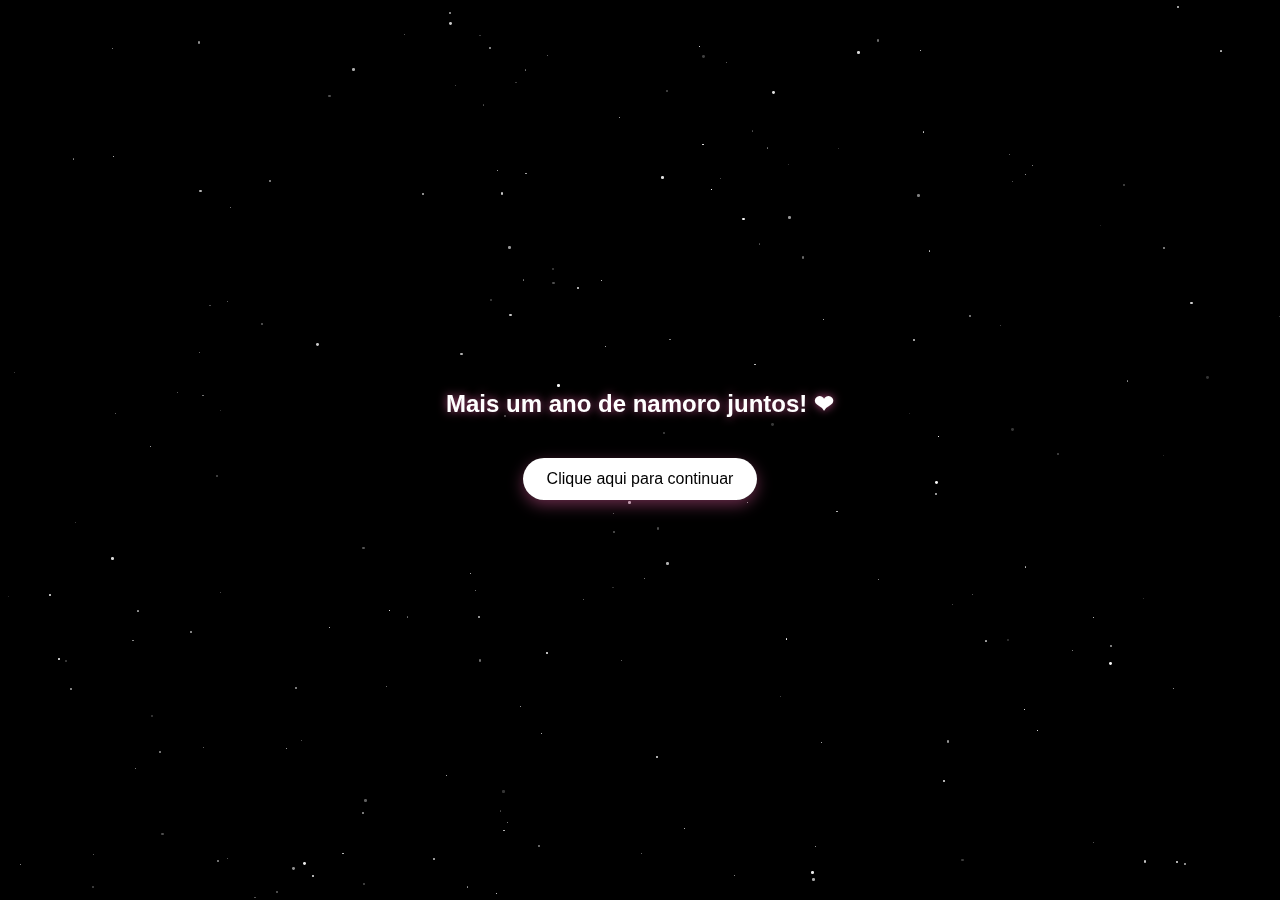
==== commit c954d345: "Add files via upload" ====
--- a/index.html
+++ b/index.html
@@ -3,38 +3,23 @@
 <head>
     <meta charset="UTF-8">
     <meta name="viewport" content="width=device-width, initial-scale=1.0">
-
     <title>Declaração de Amor</title>
-    <!-- Firebase SDK -->
-    <script src="https://www.gstatic.com/firebasejs/8.10.1/firebase-app.js"></script>
-    <script src="https://www.gstatic.com/firebasejs/8.10.1/firebase-database.js"></script>
     <style>
-
         * {
-
             margin: 0;
             padding: 0;
             box-sizing: border-box;
             font-family: 'Arial', sans-serif;
         }
-
-        
-
         body {
-
             background-color: rgb(0, 0, 0);
             color: white;
             overflow: hidden;
             position: relative;
             height: 100vh;
             width: 100vw;
-
-        }
-
-        
-
+        }
         .page {
-
             position: absolute;
             top: 0;
             left: 0;
@@ -49,52 +34,31 @@
             opacity: 0;
             transition: opacity 1s ease;
             z-index: 1;
-            overflow-y: auto;
-
-        }
-
-        
+        }
         .active {
-
             opacity: 1;
             z-index: 10;
-
-        }
-
-        
+        }
         .stars {
-
             position: fixed;
             top: 0;
             left: 0;
             width: 100%;
             height: 100%;
             z-index: 0;
-
-        }
-
-        
-
+        }
         .star {
-
             position: absolute;
             background-color: white;
             border-radius: 50%;
-
-        }
-
-        
+        }
         .heart {
-
             position: absolute;
             color: rgb(248, 9, 9);
             font-size: 30px;
             animation: float 10s infinite ease-in-out;
             z-index: 0;
-
-        }
-
-        
+        }
         @keyframes float {
             0%, 100% {
                 transform: translateY(0) rotate(0deg);
@@ -103,36 +67,24 @@
                 transform: translateY(-20px) rotate(10deg);
             }
         }
-
-        
         h1 {
-            font-size: 1.0rem;
+            font-size: 1.5rem;
             margin-bottom: 30px;
             color: #ffffff;
             text-shadow: 0 0 10px rgba(255, 105, 180, 0.7);
-
-        }
-
-        
+        }
         h2 {
             font-size: 1.5rem;
             margin-bottom: 20px;
             color: #ffffff;
             text-shadow: 0 0 10px rgba(255, 105, 180, 0.7);
-
-        }
-
-        
-
+        }
         p {
             font-size: 1.2rem;
             margin-bottom: 20px;
             max-width: 600px;
             line-height: 1.6;
-
-        }
-
-        
+        }
         .btn {
             display: inline-block;
             padding: 12px 24px;
@@ -140,101 +92,48 @@
             color: rgb(0, 0, 0);
             border: none;
             border-radius: 25px;
-            font-size: 0.8rem;
+            font-size: 1rem;
             cursor: pointer;
             margin: 10px;
             text-decoration: none;
             box-shadow: 0 5px 15px rgba(255, 105, 180, 0.4);
             transition: all 0.3s ease;
-
-        }
-
-        
-
+        }
         .btn:hover {
             transform: translateY(-3px);
             box-shadow: 0 8px 20px rgba(255, 105, 180, 0.6);
         }
-
-        
         .photo-container {
-            width: 280px;
-            height: 280px;
+            width: 300px;
+            height: 300px;
             border-radius: 15px;
             overflow: hidden;
             margin: 20px 0;
             box-shadow: 0 0 20px rgba(255, 255, 255, 0.7);
             position: relative;
-
-        }
-
-        
-        @media (min-width: 768px) {
-            .photo-container {
-                width: 300px;
-                height: 300px;
-            }
-        }
-
-        
+        }
         .photo-container img {
             width: 100%;
             height: 100%;
             object-fit: cover;
         }
-
-        
-        .file-upload {
-            position: absolute;
-            bottom: 10px;
-            right: 10px;
-            background: rgba(0, 0, 0, 0.6);
-            border-radius: 50%;
-            width: 40px;
-            height: 40px;
-            display: flex;
-            justify-content: center;
-            align-items: center;
-            cursor: pointer;
-            z-index: 2;
-        }
-
-        
-        .file-upload input {
-            display: none;
-        }
-
-        
-        .file-upload-icon {
-            color: white;
-            font-size: 20px;
-        }
-
-        
-
         .options {
             display: flex;
             justify-content: center;
             gap: 20px;
             margin-top: 20px;
         }
-
-        
         .timer {
             display: flex;
             flex-direction: column;
             align-items: center;
             margin: 30px 0;
         }
-
-    
         .timer div {
             margin: 10px 0;
             font-size: 1.3rem;
-            color: #ff69b4;
-        }
-
-        
+            color: #ffffff;
+        }
         .spotify-embed {
             width: 280px;
             height: 80px;
@@ -243,27 +142,14 @@
             overflow: hidden;
             box-shadow: 0 0 20px rgba(255, 255, 255, 0.7);
         }
-
-        
         .heart-animation-container {
             width: 100%;
-            height: 300px;
+            height: 400px;
             display: flex;
             justify-content: center;
             align-items: center;
             margin: 20px 0;
         }
-
-        
-
-        @media (min-width: 768px) {
-            .heart-animation-container {
-                height: 400px;
-            }
-        }
-
-        
-
         .heart-animation-iframe {
             width: 100%;
             height: 100%;
@@ -271,8 +157,6 @@
             border-radius: 15px;
             box-shadow: 0 0 20px rgba(255, 105, 180, 0.7);
         }
-
-        
         .meteor {
             position: absolute;
             width: 2px;
@@ -282,8 +166,6 @@
             top: 0;
             z-index: 0;
         }
-
-        
         @keyframes meteor {
             0% {
                 transform: translateX(0) translateY(0);
@@ -294,303 +176,42 @@
                 opacity: 0;
             }
         }
-
-        
-        .settings-panel {
-            position: fixed;
-            top: 0;
-            left: 0;
-            right: 0;
-            bottom: 0;
-            background: rgba(0, 0, 0, 0.95);
-            padding: 20px;
-            z-index: 100;
-            display: none;
-            overflow-y: auto;
-        }
-
-        
-        .settings-toggle {
-            position: fixed;
-            top: 10px;
-            right: 10px;
-            background: rgba(255, 105, 180, 0.7);
-            width: 40px;
-            height: 40px;
-            border-radius: 50%;
-            display: flex;
-            justify-content: center;
-            align-items: center;
-            cursor: pointer;
-            z-index: 101;
-            font-size: 20px;
-            color: white;
-        }
-
-        
-        .settings-content {
-            max-width: 500px;
-            margin: 0 auto;
-            padding-top: 50px;
-        }
-
-        
-        .settings-close {
-            position: absolute;
-            top: 10px;
-            right: 10px;
-            background: rgba(255, 105, 180, 0.7);
-            width: 40px;
-            height: 40px;
-            border-radius: 50%;
-            display: flex;
-            justify-content: center;
-            align-items: center;
-            cursor: pointer;
-            font-size: 20px;
-            color: white;
-        }
-
-        
-        .spotify-input {
-            width: 100%;
-            padding: 12px;
-            margin-bottom: 15px;
-            border-radius: 5px;
-            border: 1px solid #ff69b4;
-            background: rgba(0, 0, 0, 0.8);
-            color: white;
-            font-size: 16px;
-        }
-
-        
-        .date-input {
-            width: 100%;
-            padding: 12px;
-            margin-bottom: 15px;
-            border-radius: 5px;
-            border: 1px solid #ff69b4;
-            background: rgba(0, 0, 0, 0.8);
-            color: white;
-            font-size: 16px;
-        }
-
-        
         #python-heart {
             width: 100%;
-            height: 100%;
+            height: 400px;
             border: none;
             border-radius: 15px;
             box-shadow: none;
         }
-
         
-        .settings-section {
-            margin-bottom: 25px;
-        }
-
-    
-
-        .settings-section h3 {
-            margin-bottom: 15px;
-            color: #ff69b4;
-        }
-
-        
-
-        .file-input-container {
-            position: relative;
-            margin-bottom: 15px;
-        }
-
-        
-        .file-input-label {
-            display: block;
-            padding: 12px;
-            background: rgba(255, 105, 180, 0.3);
-            border: 1px solid #ff69b4;
-            border-radius: 5px;
-            color: white;
-            text-align: center;
-            cursor: pointer;
-        }
-
-        
-        .file-input {
-            position: absolute;
-            top: 0;
-            left: 0;
-            width: 100%;
-            height: 100%;
-            opacity: 0;
-            cursor: pointer;
-        }
-
-        
-
-        .preview-container {
-            width: 100%;
-            height: 150px;
-            margin-top: 10px;
-            border-radius: 5px;
-            overflow: hidden;
-            background: #111;
-            display: flex;
-            justify-content: center;
-            align-items: center;
-        }
-
-        
-
-        .preview-container img {
-            max-width: 100%;
-            max-height: 100%;
-            object-fit: contain;
-        }
-        
-        .loading-overlay {
-            position: fixed;
-            top: 0;
-            left: 0;
-            width: 100%;
-            height: 100%;
-            background-color: rgba(0, 0, 0, 0.8);
-            display: flex;
-            justify-content: center;
-            align-items: center;
-            z-index: 1000;
-            flex-direction: column;
-        }
-        
-        .loading-spinner {
-            border: 5px solid rgba(255, 105, 180, 0.3);
-            border-radius: 50%;
-            border-top: 5px solid #ff69b4;
-            width: 50px;
-            height: 50px;
-            animation: spin 1s linear infinite;
-            margin-bottom: 20px;
-        }
-        
-        @keyframes spin {
-            0% { transform: rotate(0deg); }
-            100% { transform: rotate(360deg); }
-        }
-        
-        .site-id-container {
-            position: fixed;
-            bottom: 10px;
-            left: 10px;
-            background: rgba(0, 0, 0, 0.7);
-            padding: 5px 10px;
-            border-radius: 5px;
-            font-size: 12px;
-            color: #ff69b4;
-            z-index: 99;
-        }
-
+        /* comentario do css */
+        .section-comment {
+            font-style: italic;
+            opacity: 0.7;
+            margin: 10px 0;
+        }
     </style>
 </head>
-
 <body>
-    <!-- Overlay de carregamento -->
-    <div class="loading-overlay" id="loading-overlay">
-        <div class="loading-spinner"></div>
-        <p>Carregando suas configurações...</p>
-    </div>
-
-    <!-- Container para ID do site -->
-    <div class="site-id-container" id="site-id-container">
-        ID: <span id="site-id">...</span>
-        <button class="btn" style="padding: 3px 8px; margin: 0 0 0 10px; font-size: 10px;" onclick="copySiteId()">Copiar</button>
-    </div>
-
     <!-- Estrelas de fundo -->
     <div class="stars" id="stars"></div>
 
-    <!-- Botão de configurações -->
-    <div class="settings-toggle" onclick="toggleSettings()">⚙</div>
-
-    <!-- Painel de configurações -->
-    <div class="settings-panel" id="settings-panel">
-        <div class="settings-close" onclick="toggleSettings()">✕</div>
-        <div class="settings-content">
-            <h2 style="margin-bottom: 20px; color: #fdfdfd;">Configurações</h2>
-            
-            <div class="settings-section">
-                <h3>ID do Site</h3>
-                <p style="font-size: 14px; margin-bottom: 15px;">Use este ID para acessar o mesmo site em outros dispositivos:</p>
-                <div style="display: flex; margin-bottom: 15px;">
-                    <input type="text" id="config-site-id" class="spotify-input" style="margin-bottom: 0; margin-right: 10px;" placeholder="Digite o ID do site">
-                    <button class="btn" style="margin: 0; padding: 10px 15px;" onclick="loadSiteById()">Carregar</button>
-                </div>
-            </div>
-            
-            <div class="settings-section">
-                <h3>Música</h3>
-                <label for="spotify-url" style="display: block; margin-bottom: 8px;">URL do Spotify:</label>
-                <input type="text" id="spotify-url" class="spotify-input" placeholder="https://open.spotify.com/embed/track/ID_DA_MUSICA">
-            </div>
-            
-            <div class="settings-section">
-                <h3>Data do Relacionamento</h3>
-                <label for="relationship-date" style="display: block; margin-bottom: 8px;">Data de início do namoro:</label>
-                <input type="date" id="relationship-date" class="date-input">
-            </div>
-            
-            <div class="settings-section">
-                <h3>Sua Declaração</h3>
-                <label for="declaration-text" style="display: block; margin-bottom: 8px;">Mensagem de amor:</label>
-                <textarea id="declaration-text" class="spotify-input" style="height: 120px; resize: none;" placeholder="Digite sua declaração de amor aqui..."></textarea>
-            </div>
-            
-            <div class="settings-section">
-                <h3>Fotos</h3>
-                
-                <div class="file-input-container">
-                    <label for="photo1-upload" class="file-input-label">Selecionar Foto 1</label>
-                    <input type="file" id="photo1-upload" class="file-input" accept="image/*" onchange="previewImage(this, 'preview1'); loadAndSaveImage(this, 'character-photo1')">
-                    <div class="preview-container">
-                        <img id="preview1" src="" alt="Preview">
-                    </div>
-                </div>
-                
-                <div class="file-input-container">
-                    <label for="photo2-upload" class="file-input-label">Selecionar Foto do Casal</label>
-                    <input type="file" id="photo2-upload" class="file-input" accept="image/*" onchange="previewImage(this, 'preview2'); loadAndSaveImage(this, 'couple-photo')">
-                    <div class="preview-container">
-                        <img id="preview2" src="" alt="Preview">
-                    </div>
-                </div>
-                
-                <div class="file-input-container">
-                    <label for="photo3-upload" class="file-input-label">Selecionar Foto 3</label>
-                    <input type="file" id="photo3-upload" class="file-input" accept="image/*" onchange="previewImage(this, 'preview3'); loadAndSaveImage(this, 'character-photo2')">
-                    <div class="preview-container">
-                        <img id="preview3" src="" alt="Preview">
-                    </div>
-                </div>
-            </div>
-            
-            <button class="btn" style="width: 100%; margin: 20px 0;" onclick="saveSettings()">Salvar Configurações</button>
-        </div>
-    </div>
-
     <!-- Página 1 -->
     <div class="page active" id="page1">
-        <h1>Você é muito especial pra mim, por isso fiz essa surpresa:</h1>
+        <h1>Mais um ano de namoro juntos! ❤</h1>
         <button class="btn" onclick="showPage(2)">Clique aqui para continuar</button>
     </div>
 
     <!-- Página 2 -->
     <div class="page" id="page2">
         <div class="photo-container">
-            <img id="character-photo1" src="https://via.placeholder.com/500x300" alt="Personagem">
+            <!-- FOTO 1: Substituir o src pela URL da sua imagem -->
+            <img src="C:\Users\USER\OneDrive\Imagens\hello5.jpg" alt="Personagem">
         </div>
         <h2>Você gostaria de ouvir nossa música?</h2>
         <div class="options">
             <button class="btn" onclick="showPage(3)">Yes ❤</button>
-            <button class="btn" onclick="showPage(3)">Não 😡</button>
+            <button class="btn" onclick="showPage(3)">no 😡</button>
         </div>
     </div>
 
@@ -598,7 +219,8 @@
     <div class="page" id="page3">
         <h2>Te dedico cada verso dessa linda canção</h2>
         <div class="spotify-embed">
-            <iframe id="spotify-iframe" src="https://open.spotify.com/embed/track/4cOdK2wGLETKBW3PvgPWqT" width="100%" height="100%" frameborder="0" allowtransparency="true" allow="encrypted-media"></iframe>
+            <!-- MÚSICA: Substituir o ID da música após /track/ -->
+            <iframe src="https://open.spotify.com/embed/track/4vgU9MGJwhgBEtlO8mMN49?utm_source=generator" width="100%" height="100%" frameborder="0" allowtransparency="true" allow="encrypted-media"></iframe>
         </div>
         <button class="btn" onclick="showPage(4)">Clique aqui para continuar</button>
     </div>
@@ -606,9 +228,11 @@
     <!-- Página 4 -->
     <div class="page" id="page4">
         <div class="photo-container">
-            <img id="couple-photo" src="https://via.placeholder.com/500x300" alt="Foto do casal">
-        </div>
-        <p id="declaration">
+            <!-- FOTO 2: Substitua o src pela URL da foto do casal -->
+            <img src="C:\Users\USER\OneDrive\Imagens\casalpint.jpg" alt="Foto do casal">
+        </div>
+        <!-- DECLARAÇÃO: Editar o texto abaixo para sua declaração -->
+        <p>
             Cada momento ao seu lado é especial. Você ilumina meus dias e faz meu coração bater mais forte. Obrigado(a) por compartilhar sua vida comigo e por me fazer tão feliz. Te amo infinitamente!
         </p>
         <button class="btn" onclick="showPage(5)">Clique para continuar</button>
@@ -617,12 +241,13 @@
     <!-- Página 5 -->
     <div class="page" id="page5">
         <div class="photo-container">
-            <img id="character-photo2" src="https://via.placeholder.com/500x300" alt="Personagem">
+            <!-- FOTO 3: Substituir o src pela URL da sua terceira imagem -->
+            <img src="C:\Users\USER\OneDrive\Imagens\hhspotify.jpg" alt="Personagem">
         </div>
         <h2>Você gostaria de ver a quanto tempo estamos juntos?</h2>
         <div class="options">
-            <button class="btn" onclick="showPage(6)">Sim 🥰</button>
-            <button class="btn" onclick="showPage(6)">Não 🥺</button>
+            <button class="btn" onclick="showPage(6)">yes 🥰</button>
+            <button class="btn" onclick="showPage(6)">no 🥺</button>
         </div>
     </div>
 
@@ -643,13 +268,14 @@
 
     <!-- Página 7 -->
     <div class="page" id="page7">
-        <h2> A seguir veja a declaração especial</h2>
+        <h2>veja declaração especial:</h2>
+    
         <button class="btn" onclick="showPage(8)">Clique para ver coração</button>
     </div>
 
     <!-- Página 8 (Nova página com o coração Python) -->
     <div class="page" id="page8">
-        <h2>Assim como esse coração, meu amor por você aumenta a cada dia!</h2>
+        <h2>Meu amor por você cresce a cada dia, assim como esse coração</h2>
         <div class="heart-animation-container" style="box-shadow: none;">
             <iframe id="python-heart" src="heart2.html" width="100%" height="100%" frameborder="0" style="box-shadow: none;"></iframe>
         </div>
@@ -657,101 +283,12 @@
     </div>
 
     <script>
-        // Configuração do Firebase
-        const firebaseConfig = {
-            apiKey: "AIzaSyDqGXYZUFjXKXKPBXlN5UZcPDKA-LrQJLs",
-            authDomain: "love-declaration-app.firebaseapp.com",
-            databaseURL: "https://love-declaration-app-default-rtdb.firebaseio.com",
-            projectId: "love-declaration-app",
-            storageBucket: "love-declaration-app.appspot.com",
-            messagingSenderId: "1098765432",
-            appId: "1:1098765432:web:abcdef1234567890abcdef"
-        };
         
-        // Inicializar Firebase
-        firebase.initializeApp(firebaseConfig);
-        const database = firebase.database();
-        
+        // Data de início do relacionamento (formato: ano, mês-1, dia)
+        const DATA_INICIO_RELACIONAMENTO = new Date(2022, 0, 1); // 1 de janeiro de 2022
+
         // Variáveis globais
-        let relationshipStartDate = new Date(2022, 0, 1); // Padrão: 1 de janeiro de 2022
-        let siteId = '';
-        
-        // Gerar ID único para o site ou recuperar do localStorage
-        function generateOrGetSiteId() {
-            // Verificar se já existe um ID no localStorage
-            let existingId = localStorage.getItem('love_site_id');
-            
-            if (existingId) {
-                siteId = existingId;
-            } else {
-                // Gerar um ID aleatório de 8 caracteres
-                siteId = Math.random().toString(36).substring(2, 10);
-                localStorage.setItem('love_site_id', siteId);
-            }
-            
-            // Exibir o ID na interface
-            document.getElementById('site-id').textContent = siteId;
-        }
-        
-        // Função para copiar o ID do site para a área de transferência
-        function copySiteId() {
-            const siteIdText = document.getElementById('site-id').textContent;
-            
-            // Criar um elemento temporário para copiar o texto
-            const tempInput = document.createElement('input');
-            tempInput.value = siteIdText;
-            document.body.appendChild(tempInput);
-            tempInput.select();
-            document.execCommand('copy');
-            document.body.removeChild(tempInput);
-            
-            // Feedback visual
-            const siteIdContainer = document.getElementById('site-id-container');
-            const originalText = siteIdContainer.innerHTML;
-            siteIdContainer.innerHTML = 'ID copiado!';
-            
-            setTimeout(() => {
-                siteIdContainer.innerHTML = originalText;
-            }, 2000);
-        }
-        
-        // Função para carregar site pelo ID
-        function loadSiteById() {
-            const inputId = document.getElementById('config-site-id').value.trim();
-            
-            if (!inputId) {
-                alert('Por favor, digite um ID válido.');
-                return;
-            }
-            
-            // Mostrar overlay de carregamento
-            document.getElementById('loading-overlay').style.display = 'flex';
-            
-            // Verificar se o ID existe no banco de dados
-            database.ref('sites/' + inputId).once('value')
-                .then((snapshot) => {
-                    if (snapshot.exists()) {
-                        // Salvar o novo ID no localStorage
-                        localStorage.setItem('love_site_id', inputId);
-                        siteId = inputId;
-                        document.getElementById('site-id').textContent = siteId;
-                        
-                        // Carregar os dados
-                        loadSettingsFromDatabase();
-                        
-                        // Fechar o painel de configurações
-                        toggleSettings();
-                    } else {
-                        alert('ID não encontrado. Verifique se digitou corretamente.');
-                        document.getElementById('loading-overlay').style.display = 'none';
-                    }
-                })
-                .catch((error) => {
-                    console.error("Erro ao carregar site pelo ID:", error);
-                    alert('Erro ao carregar o site. Tente novamente mais tarde.');
-                    document.getElementById('loading-overlay').style.display = 'none';
-                });
-        }
+        let relationshipStartDate = DATA_INICIO_RELACIONAMENTO;
 
         // Função para mostrar uma página específica
         function showPage(pageNumber) {
@@ -767,270 +304,27 @@
             }
         }
 
-        // Função para pré-visualizar imagem
-        function previewImage(input, previewId) {
-            if (input.files && input.files[0]) {
-                const reader = new FileReader();
-                reader.onload = function(e) {
-                    document.getElementById(previewId).src = e.target.result;
-                }
-                reader.readAsDataURL(input.files[0]);
-            }
-        }
-
-        // Função para carregar e salvar imagem
-        function loadAndSaveImage(input, imageId) {
-            if (input.files && input.files[0]) {
-                const reader = new FileReader();
-                reader.onload = function(e) {
-                    const imageData = e.target.result;
-                    // Exibir a imagem
-                    document.getElementById(imageId).src = imageData;
-                    
-                    // Salvar a imagem no localStorage como backup
-                    try {
-                        localStorage.setItem('love_' + imageId, imageData);
-                    } catch (error) {
-                        console.warn("Não foi possível salvar a imagem no localStorage (provavelmente muito grande)");
-                    }
-                }
-                reader.readAsDataURL(input.files[0]);
-            }
-        }
-
-        // Função para mostrar/esconder painel de configurações
-        function toggleSettings() {
-            const panel = document.getElementById('settings-panel');
-            if (panel.style.display === 'block') {
-                panel.style.display = 'none';
-                document.body.style.overflow = 'auto';
-            } else {
-                panel.style.display = 'block';
-                document.body.style.overflow = 'hidden';
-                // Carregar valores atuais nos campos
-                loadCurrentSettingsToForm();
-            }
-        }
-
-        // Função para carregar configurações atuais no formulário
-        function loadCurrentSettingsToForm() {
-            // Carregar URL do Spotify
-            const spotifyUrl = document.getElementById('spotify-iframe').src;
-            if (spotifyUrl) {
-                document.getElementById('spotify-url').value = spotifyUrl;
-            }
-            
-            // Carregar data de início do relacionamento
-            if (relationshipStartDate) {
-                const dateString = relationshipStartDate.toISOString().split('T')[0];
-                document.getElementById('relationship-date').value = dateString;
-            }
-            
-            // Carregar texto da declaração
-            const declarationText = document.getElementById('declaration').textContent.trim();
-            if (declarationText) {
-                document.getElementById('declaration-text').value = declarationText;
-            }
-            
-            // Exibir o ID do site atual
-            document.getElementById('config-site-id').value = siteId;
-        }
-
-        // Substitua a função saveSettings atual por esta versão melhorada
-function saveSettings() {
-    // Mostrar overlay de carregamento
-    document.getElementById('loading-overlay').style.display = 'flex';
-    
-    // Obter valores dos campos
-    const spotifyUrl = document.getElementById('spotify-url').value;
-    const dateInput = document.getElementById('relationship-date').value;
-    const declarationText = document.getElementById('declaration-text').value;
-    
-    // Atualizar a interface
-    if (spotifyUrl) {
-        document.getElementById('spotify-iframe').src = spotifyUrl;
-    }
-    
-    if (dateInput) {
-        relationshipStartDate = new Date(dateInput);
-    }
-    
-    if (declarationText) {
-        document.getElementById('declaration').textContent = declarationText;
-    }
-    
-    // Preparar dados para salvar no banco de dados
-    const settingsData = {
-        spotifyUrl: spotifyUrl || document.getElementById('spotify-iframe').src,
-        relationshipDate: dateInput || (relationshipStartDate ? relationshipStartDate.toISOString() : ''),
-        declaration: declarationText || document.getElementById('declaration').textContent.trim(),
-        lastUpdated: new Date().toISOString()
-    };
-    
-    // Adicionar imagens ao objeto de dados
-    const imageIds = ['character-photo1', 'couple-photo', 'character-photo2'];
-    imageIds.forEach(id => {
-        const imgElement = document.getElementById(id);
-        if (imgElement && imgElement.src && !imgElement.src.includes('placeholder')) {
-            settingsData[id] = imgElement.src;
-        }
-    });
-    
-    // Definir um timeout para garantir que o overlay seja removido
-    const saveTimeout = setTimeout(() => {
-        document.getElementById('loading-overlay').style.display = 'none';
-        toggleSettings();
-        alert("Configurações salvas com sucesso! Seu ID único é: " + siteId);
-    }, 5000); // 5 segundos de timeout
-    
-    // Salvar no Firebase
-    database.ref('sites/' + siteId).set(settingsData)
-        .then(() => {
-            clearTimeout(saveTimeout); // Limpar o timeout se a operação for bem-sucedida antes do timeout
-            
-            // Esconder overlay de carregamento
-            document.getElementById('loading-overlay').style.display = 'none';
-            
-            // Fechar painel
-            toggleSettings();
-            
-            // Mostrar confirmação
-            alert("Configurações salvas com sucesso! Seu ID único é: " + siteId);
-        })
-        .catch((error) => {
-            clearTimeout(saveTimeout); // Limpar o timeout se ocorrer um erro antes do timeout
-            console.error("Erro ao salvar configurações:", error);
-            
-            // Esconder overlay de carregamento
-            document.getElementById('loading-overlay').style.display = 'none';
-            
-            // Tentar salvar no localStorage como fallback
-            try {
-                localStorage.setItem('love_spotify_url', settingsData.spotifyUrl);
-                localStorage.setItem('love_relationship_date', settingsData.relationshipDate);
-                localStorage.setItem('love_declaration', settingsData.declaration);
-                
-                alert("Não foi possível salvar na nuvem, mas suas configurações foram salvas localmente.");
-            } catch (e) {
-                alert("Erro ao salvar configurações. Por favor, tente novamente mais tarde.");
-            }
-        });
-}
-
-        // Função para carregar configurações do banco de dados
-        function loadSettingsFromDatabase() {
-            database.ref('sites/' + siteId).once('value')
-                .then((snapshot) => {
-                    const data = snapshot.val();
-                    
-                    if (data) {
-                        // Carregar URL do Spotify
-                        if (data.spotifyUrl) {
-                            document.getElementById('spotify-iframe').src = data.spotifyUrl;
-                        }
-                        
-                        // Carregar data de início do relacionamento
-                        if (data.relationshipDate) {
-                            relationshipStartDate = new Date(data.relationshipDate);
-                        }
-                        
-                        // Carregar texto da declaração
-                        if (data.declaration) {
-                            document.getElementById('declaration').textContent = data.declaration;
-                        }
-                        
-                        // Carregar imagens
-                        const imageIds = ['character-photo1', 'couple-photo', 'character-photo2'];
-                        imageIds.forEach(id => {
-                            if (data[id]) {
-                                document.getElementById(id).src = data[id];
-                                
-                                // Também atualizar as pré-visualizações nas configurações
-                                const previewId = id === 'character-photo1' ? 'preview1' : 
-                                                id === 'couple-photo' ? 'preview2' : 'preview3';
-                                if (document.getElementById(previewId)) {
-                                    document.getElementById(previewId).src = data[id];
-                                }
-                            }
-                        });
-                    } else {
-                        // Se não houver dados no banco, tentar carregar do localStorage
-                        loadSettingsFromLocalStorage();
-                    }
-                    
-                    // Esconder overlay de carregamento
-                    document.getElementById('loading-overlay').style.display = 'none';
-                })
-                .catch((error) => {
-                    console.error("Erro ao carregar configurações:", error);
-                    
-                    // Tentar carregar do localStorage como fallback
-                    loadSettingsFromLocalStorage();
-                    
-                    // Esconder overlay de carregamento
-                    document.getElementById('loading-overlay').style.display = 'none';
-                });
-        }
-
-        // Função para carregar configurações do localStorage (fallback)
-        function loadSettingsFromLocalStorage() {
-            // Carregar URL do Spotify
-            const spotifyUrl = localStorage.getItem('love_spotify_url');
-            if (spotifyUrl) {
-                document.getElementById('spotify-iframe').src = spotifyUrl;
-            }
-            
-            // Carregar data de início do relacionamento
-            const dateInput = localStorage.getItem('love_relationship_date');
-            if (dateInput) {
-                relationshipStartDate = new Date(dateInput);
-            }
-            
-            // Carregar texto da declaração
-            const declarationText = localStorage.getItem('love_declaration');
-            if (declarationText) {
-                document.getElementById('declaration').textContent = declarationText;
-            }
-            
-            // Carregar imagens
-            loadImagesFromLocalStorage();
-        }
-
-        // Função para carregar imagens do localStorage
-        function loadImagesFromLocalStorage() {
-            const imageIds = ['character-photo1', 'couple-photo', 'character-photo2'];
-            
-            imageIds.forEach(id => {
-                const savedImage = localStorage.getItem('love_' + id);
-                if (savedImage) {
-                    document.getElementById(id).src = savedImage;
-                    
-                    // Também atualizar as pré-visualizações nas configurações
-                    const previewId = id === 'character-photo1' ? 'preview1' : 
-                                     id === 'couple-photo' ? 'preview2' : 'preview3';
-                    if (document.getElementById(previewId)) {
-                        document.getElementById(previewId).src = savedImage;
-                    }
-                }
-            });
-        }
-
         // Criar estrelas de fundo
         function createStars() {
             const starsContainer = document.getElementById('stars');
             const numberOfStars = 200;
+
             for (let i = 0; i < numberOfStars; i++) {
                 const star = document.createElement('div');
                 star.classList.add('star');
+
                 // Tamanho aleatório para as estrelas
                 const size = Math.random() * 3;
                 star.style.width = size + 'px';
                 star.style.height = size + 'px';
+
                 // Posição aleatória
                 star.style.left = Math.random() * 100 + '%';
                 star.style.top = Math.random() * 100 + '%';
+
                 // Brilho aleatório
                 star.style.opacity = Math.random() * 0.8 + 0.2;
+
                 starsContainer.appendChild(star);
             }
         }
@@ -1040,18 +334,23 @@
             setInterval(() => {
                 const meteor = document.createElement('div');
                 meteor.classList.add('meteor');
+
                 // Posição inicial aleatória
                 const startX = Math.random() * window.innerWidth + window.innerWidth/2;
                 const startY = Math.random() * window.innerHeight/2;
                 meteor.style.left = startX + 'px';
                 meteor.style.top = startY + 'px';
+
                 // Tamanho aleatório
                 const size = Math.random() * 150 + 50;
                 meteor.style.width = size + 'px';
+
                 // Duração aleatória
                 const duration = Math.random() * 2 + 1;
                 meteor.style.animationDuration = duration + 's';
+
                 document.body.appendChild(meteor);
+
                 // Remover o meteoro após a animação
                 setTimeout(() => {
                     meteor.remove();
@@ -1064,6 +363,7 @@
             function updateTimer() {
                 const now = new Date();
                 const diff = now - relationshipStartDate;
+
                 // Cálculo básico de todas as unidades
                 const seconds = Math.floor(diff / 1000);
                 const minutes = Math.floor(seconds / 60);
@@ -1090,55 +390,18 @@
                 document.getElementById('minutes').textContent = remainingMinutes + ' min';
                 document.getElementById('seconds').textContent = remainingSeconds + (remainingSeconds === 1 ? ' segundo' : ' segundos');
             }
+
             // Atualizar a cada segundo
             setInterval(updateTimer, 1000);
             updateTimer(); // Iniciar imediatamente
         }
 
-        // Verificar se o Firebase está disponível
-        function checkFirebaseConnection() {
-            return new Promise((resolve, reject) => {
-                const connectedRef = database.ref(".info/connected");
-                connectedRef.on("value", (snap) => {
-                    if (snap.val() === true) {
-                        resolve(true);
-                    } else {
-                        resolve(false);
-                    }
-                });
-                
-                // Timeout após 5 segundos
-                setTimeout(() => {
-                    resolve(false);
-                }, 5000);
-            });
-        }
         // Inicializar tudo quando a página carregar
-        window.onload = async function() {
-            // Gerar ou obter ID do site
-            generateOrGetSiteId();
-            
-            // Mostrar overlay de carregamento
-            document.getElementById('loading-overlay').style.display = 'flex';
-            
-            // Verificar conexão com Firebase
-            const isConnected = await checkFirebaseConnection();
-            
-            if (isConnected) {
-                // Carregar configurações do banco de dados
-                loadSettingsFromDatabase();
-            } else {
-                console.warn("Sem conexão com o Firebase, usando localStorage como fallback");
-                // Carregar do localStorage como fallback
-                loadSettingsFromLocalStorage();
-                // Esconder overlay de carregamento
-                document.getElementById('loading-overlay').style.display = 'none';
-            }
-            
+        window.onload = function() {
             createStars();
             createMeteors();
             calculateRelationshipTime();
         };
     </script>
 </body>
-</html>
+</html>